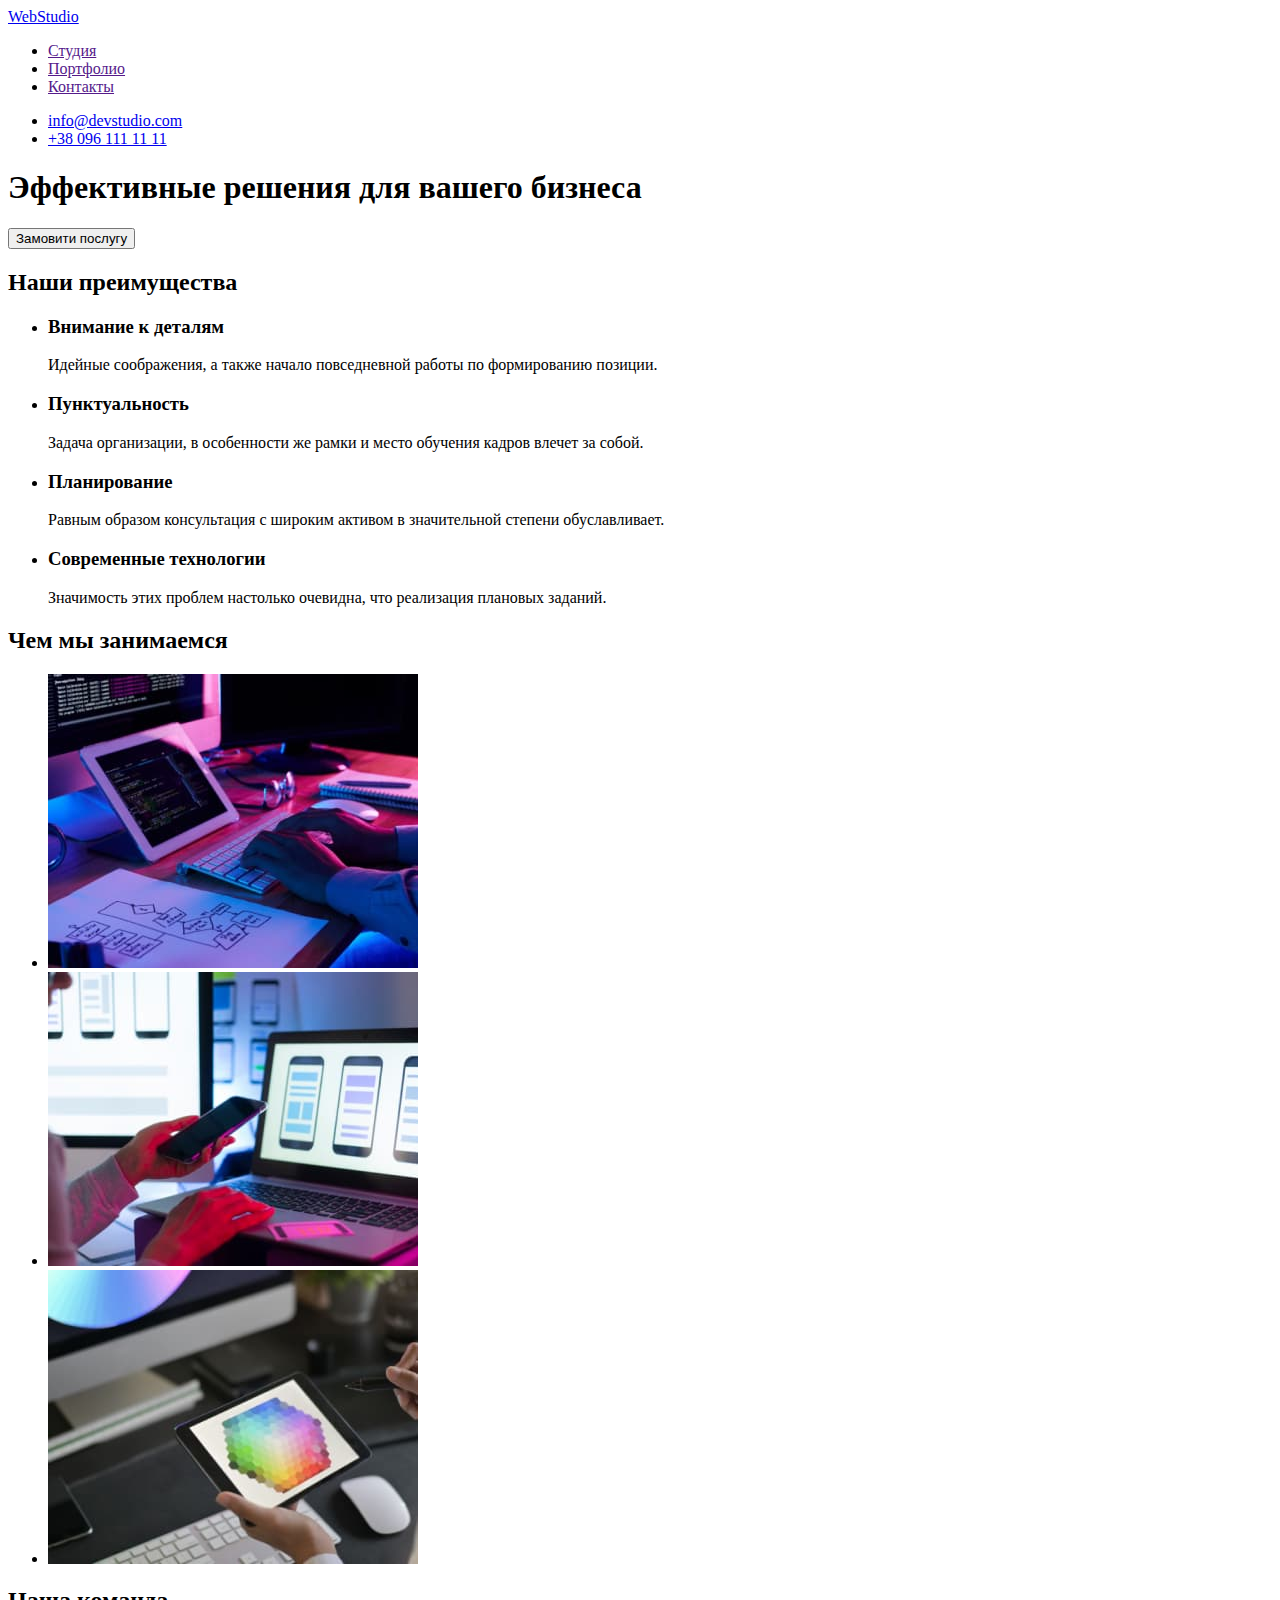
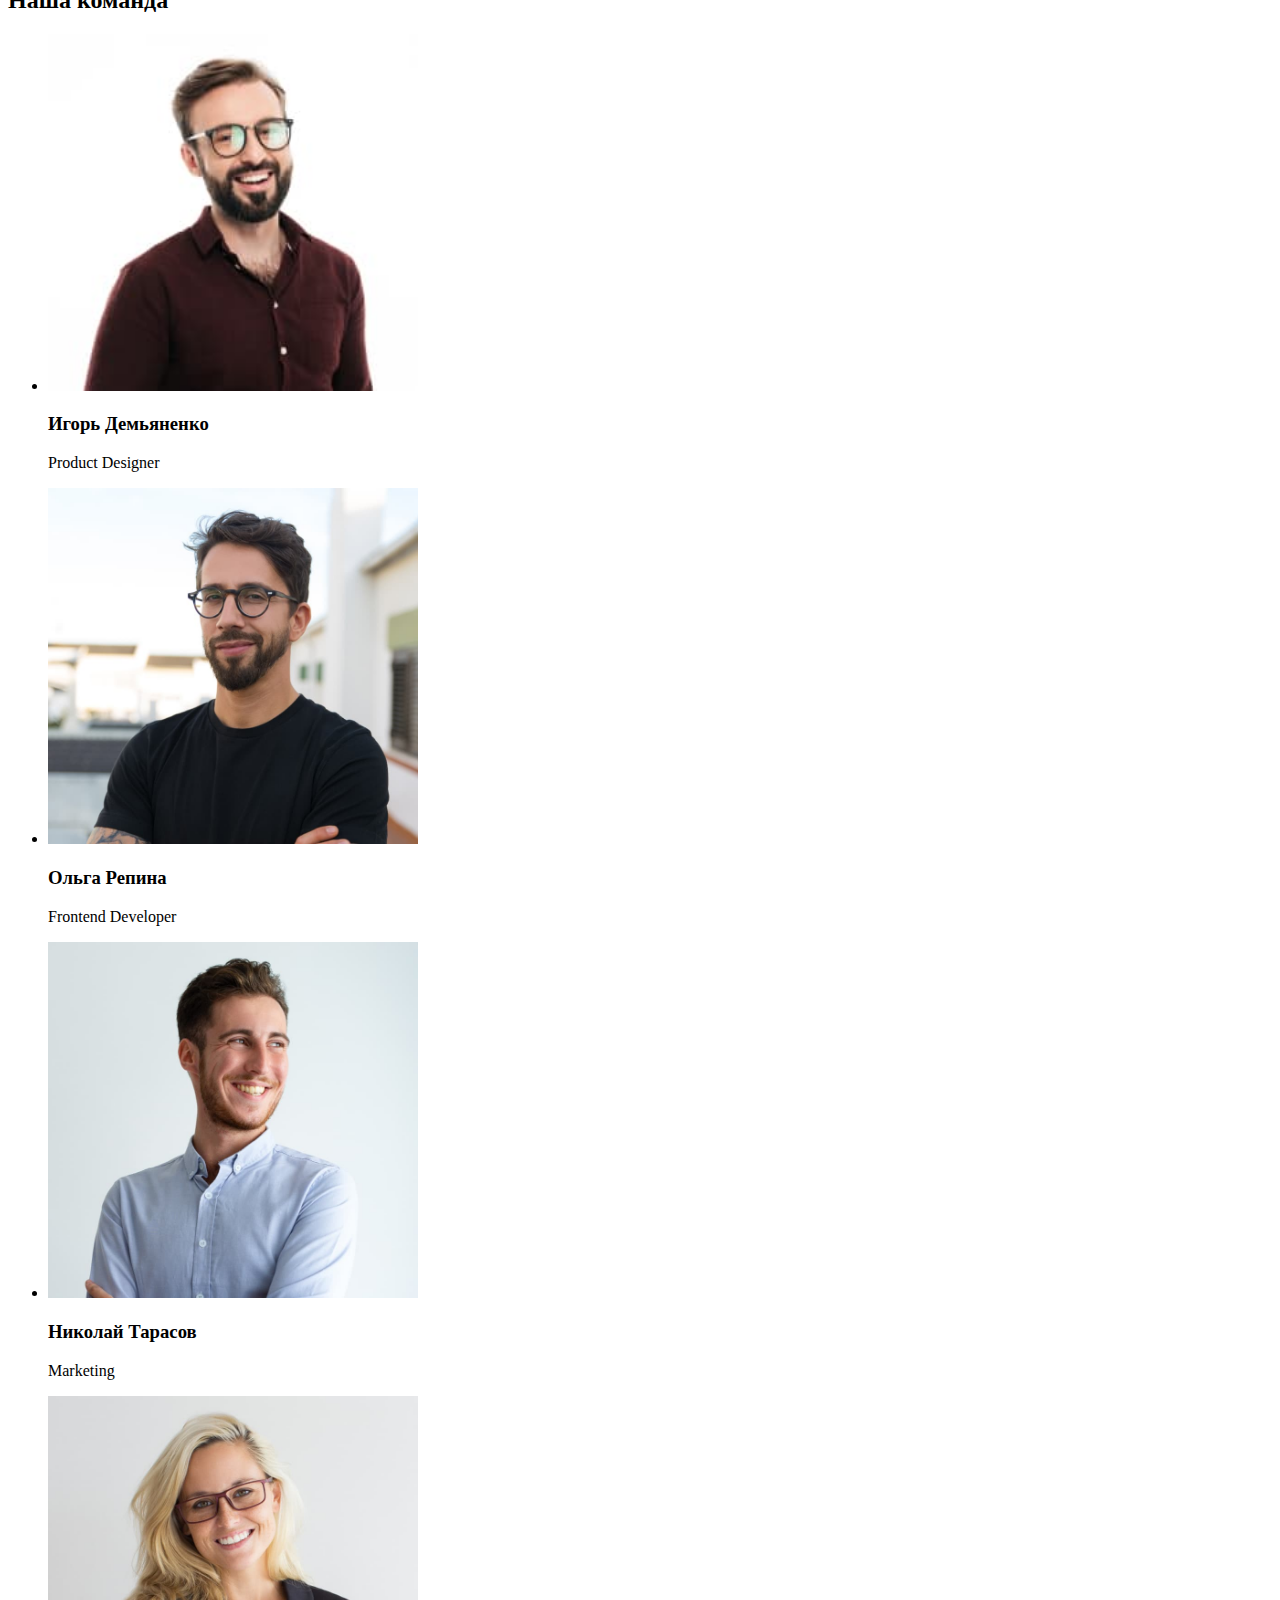
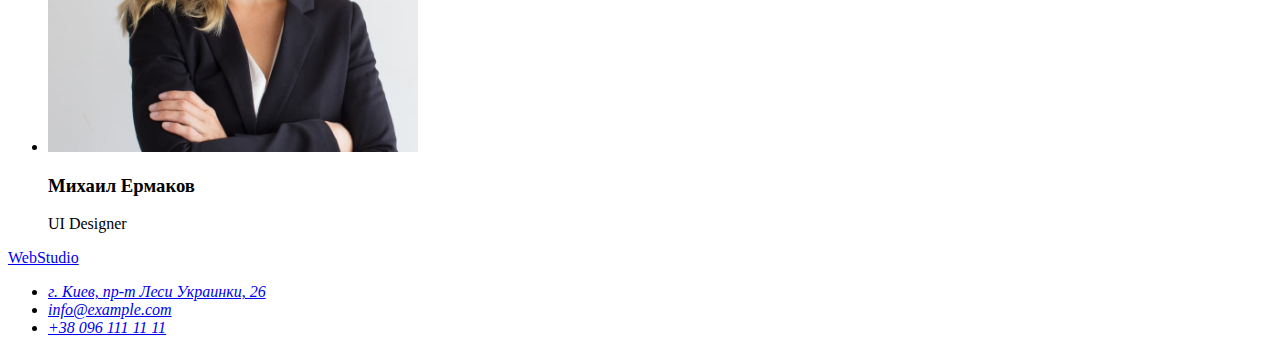
==== index.html @ 783f5dcb "Копіюю попередні файли" ====
<!DOCTYPE html>
<html lang="en">
  <head>
    <meta charset="UTF-8" />
    <meta http-equiv="X-UA-Compatible" content="IE=edge" />
    <meta name="viewport" content="width=device-width, initial-scale=1.0" />
    <title>Студія</title>
  </head>
  <body>
    <header>
      <nav>
        <a href="./index.html">WebStudio</a>
        <ul>
          <li><a href="">Студия</a></li>
          <li><a href="">Портфолио</a></li>
          <li><a href="">Контакты</a></li>
        </ul>
      </nav>
      <ul>
        <li>
          <a href="emailto:info@devstudio.com">info@devstudio.com </a>
        </li>
        <li>
          <a href="tel:+380961111111"> +38 096 111 11 11</a>
        </li>
      </ul>
    </header>
    <main>
      <section>
        <h1>Эффективные решения для вашего бизнеса</h1>
        <button type="button">Замовити послугу</button>
      </section>
      <section>
        <h2>Наши преимущества</h2>
        <ul>
          <li>
            <h3>Внимание к деталям</h3>
            <p>
              Идейные соображения, а также начало повседневной работы по
              формированию позиции.
            </p>
          </li>
          <li>
            <h3>Пунктуальность</h3>
            <p>
              Задача организации, в особенности же рамки и место обучения кадров
              влечет за собой.
            </p>
          </li>
          <li>
            <h3>Планирование</h3>
            <p>
              Равным образом консультация с широким активом в значительной
              степени обуславливает.
            </p>
          </li>
          <li>
            <h3>Современные технологии</h3>
            <p>
              Значимость этих проблем настолько очевидна, что реализация
              плановых заданий.
            </p>
          </li>
        </ul>
      </section>
      <section>
        <h2>Чем мы занимаемся</h2>
        <ul>
          <li>
            <img
              src="./images/what-we-do/img-1-programming-hands.jpg"
              alt="руки на клавіатурі"
              width="370"
            />
          </li>
          <li>
            <img
              src="./images/what-we-do/img-2-design-programs-on-the-phone.jpg"
              alt="дизайн програми на телефон"
              width="370"
            />
          </li>
          <li>
            <img
              src="./images/what-we-do/img-3tablet-with-color-palette.jpg"
              alt="планшет із палітрою"
              width="370"
            />
          </li>
        </ul>
      </section>
      <section>
        <h2>Наша команда</h2>
        <ul>
          <li>
            <img
              src="./images/team/img1-product-designer.jpg"
              alt="Чоловік із бородою та в окулярах у сорочці"
              width="370"
            />
            <h3>Игорь Демьяненко</h3>
            <p>Product Designer</p>
          </li>
          <li>
            <img
              src="./images/team/img2-frontend-developer.jpg"
              alt="Блондинка в окулярах"
              width="370"
            />
            <h3>Ольга Репина</h3>
            <p>Frontend Developer</p>
          </li>
          <li>
            <img
              src="./images/team/img3-marketing.jpg"
              alt="Чоловік у голубій сорочці"
              width="370"
            />
            <h3>Николай Тарасов</h3>
            <p>Marketing</p>
          </li>
          <li>
            <img
              src="./images/team/img4-ui-designer.jpg"
              alt="Чоловік із бородою та в окулярах у футболці"
              width="370"
            />
            <h3>Михаил Ермаков</h3>
            <p>UI Designer</p>
          </li>
        </ul>
      </section>
    </main>
    <footer>
      <a href="./index.html">WebStudio</a>
      <address>
        <ul>
          <li>
            <a
              href="https://bit.ly/3pXMvUd"
              target="_blank"
              rel="noopener noreferrer"
              >г. Киев, пр-т Леси Украинки, 26</a
            >
          </li>
          <li>
            <a class="link" href="mailto:info@devstudio.com"
              >info@example.com</a
            >
          </li>
          <li><a href="tel:+380961111111">+38 096 111 11 11</a></li>
        </ul>
      </address>
    </footer>
  </body>
</html>
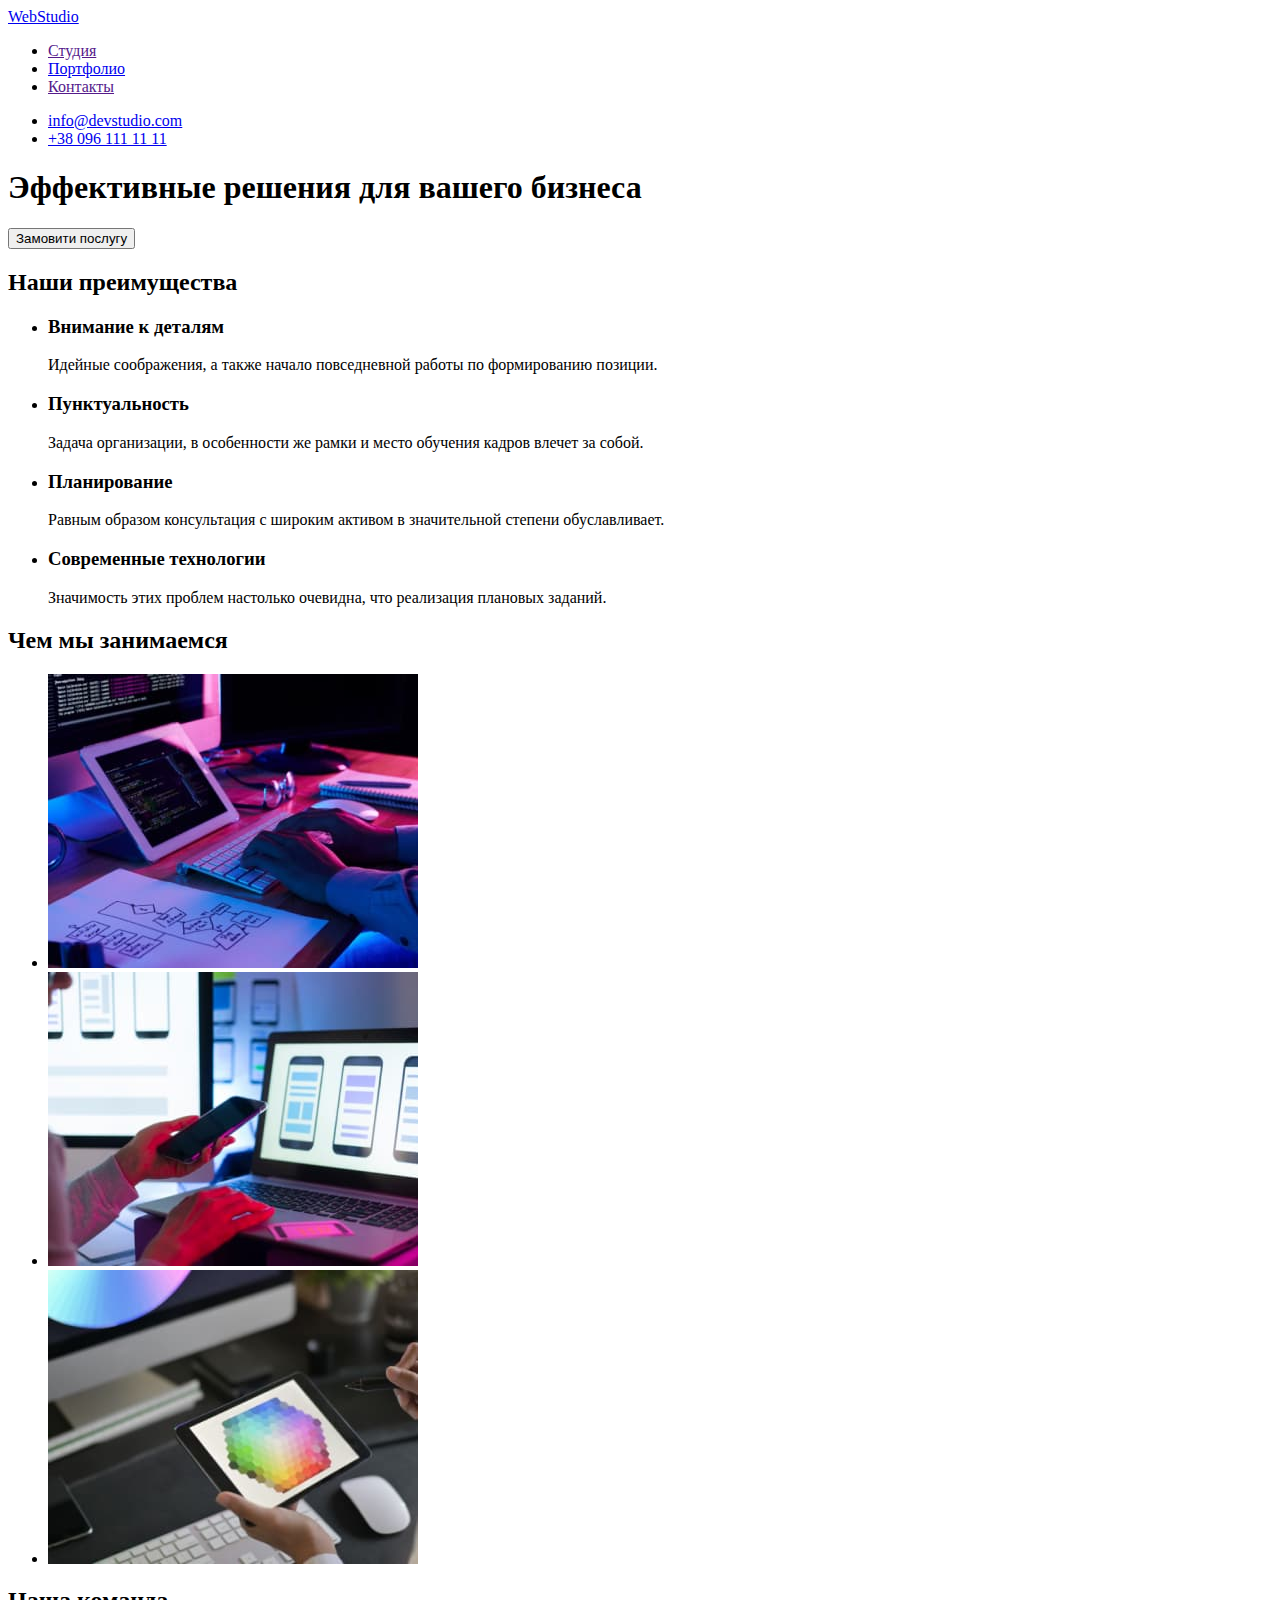
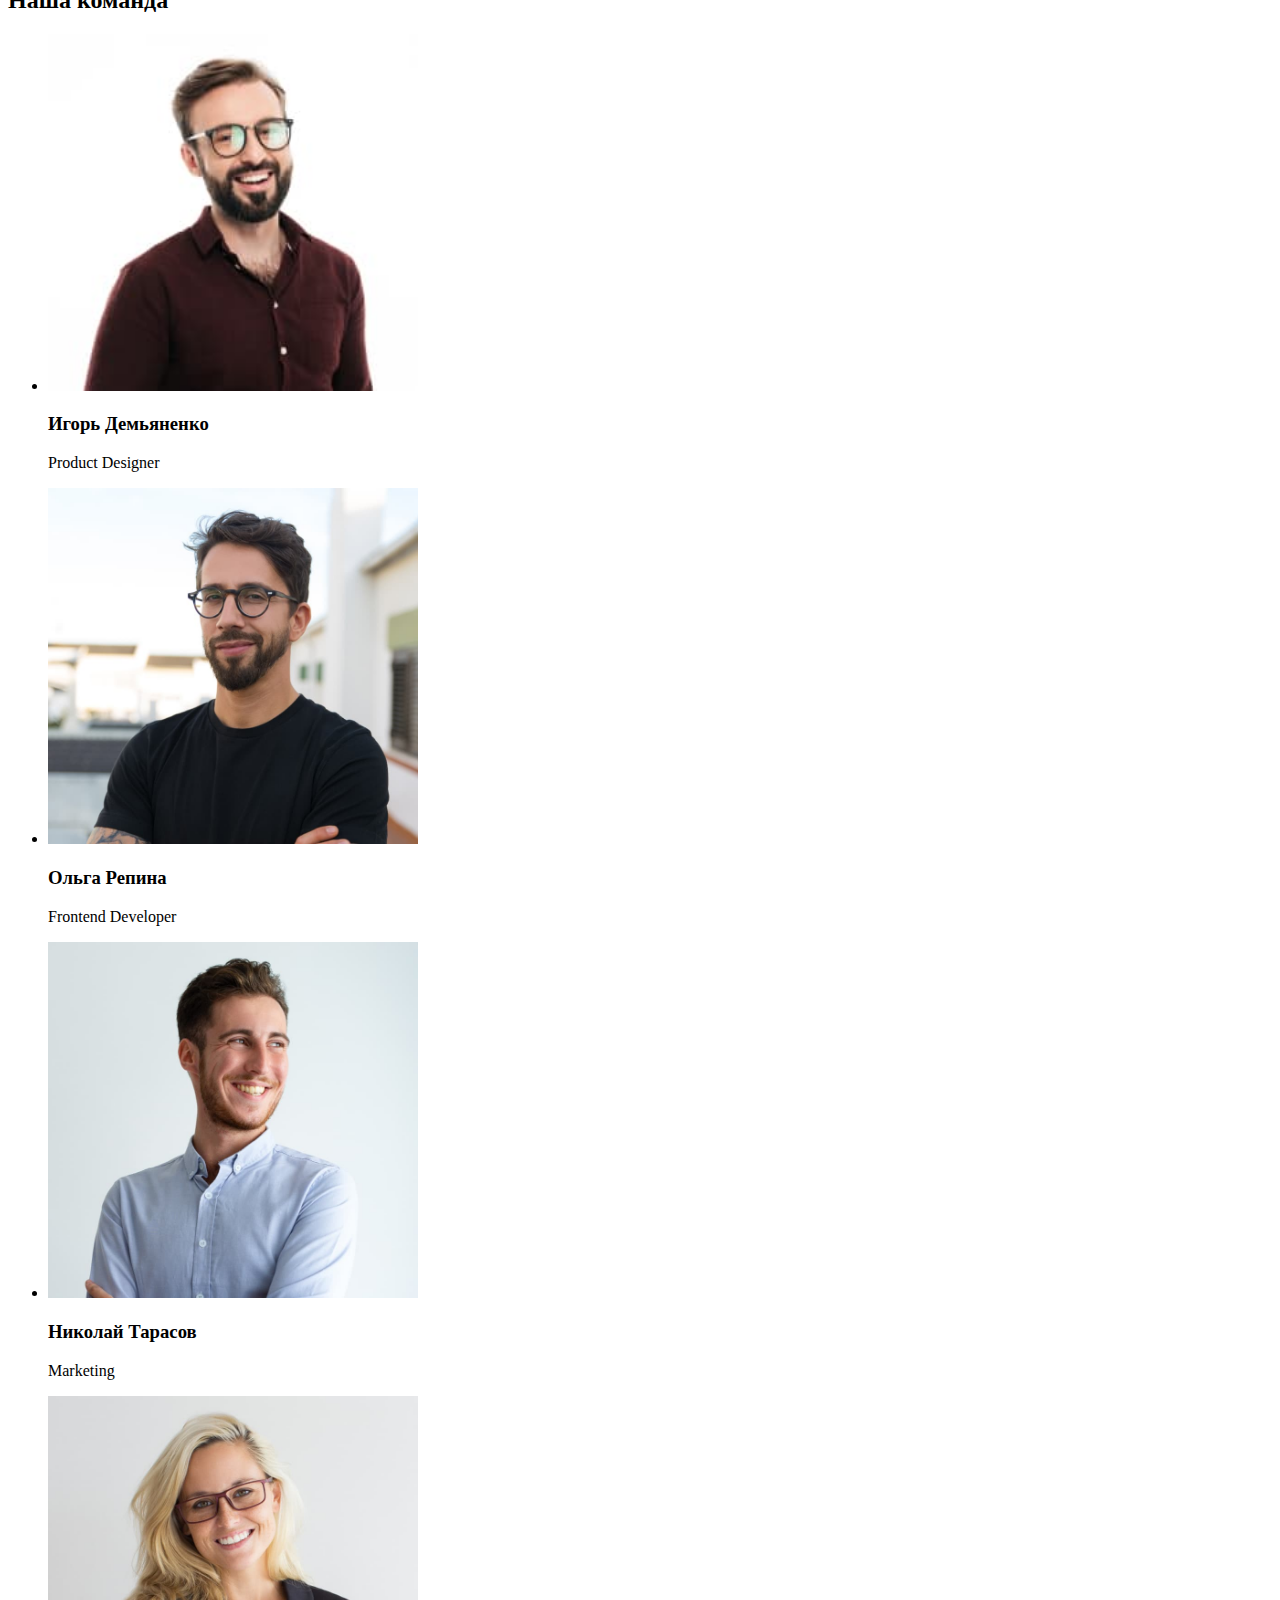
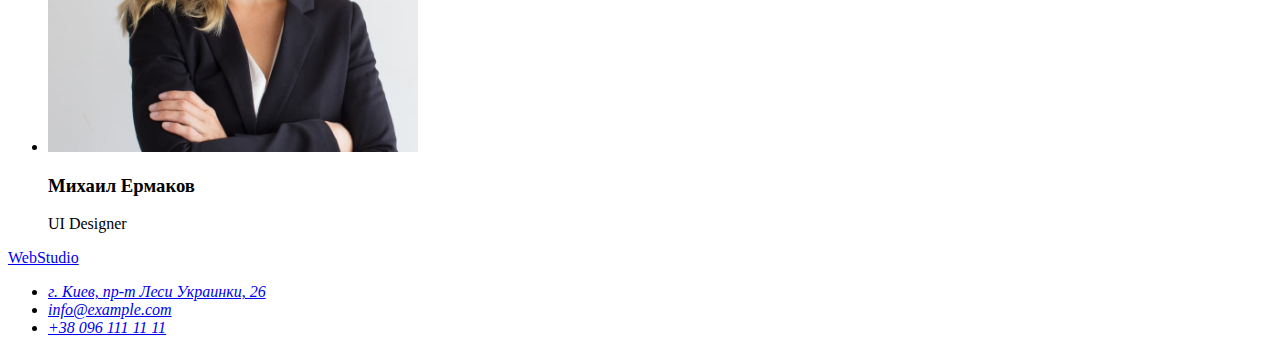
==== commit 7ae2802b: "Update index.html" ====
--- a/index.html
+++ b/index.html
@@ -12,7 +12,7 @@
         <a href="./index.html">WebStudio</a>
         <ul>
           <li><a href="">Студия</a></li>
-          <li><a href="">Портфолио</a></li>
+          <li><a href="./portfolio.html">Портфолио</a></li>
           <li><a href="">Контакты</a></li>
         </ul>
       </nav>
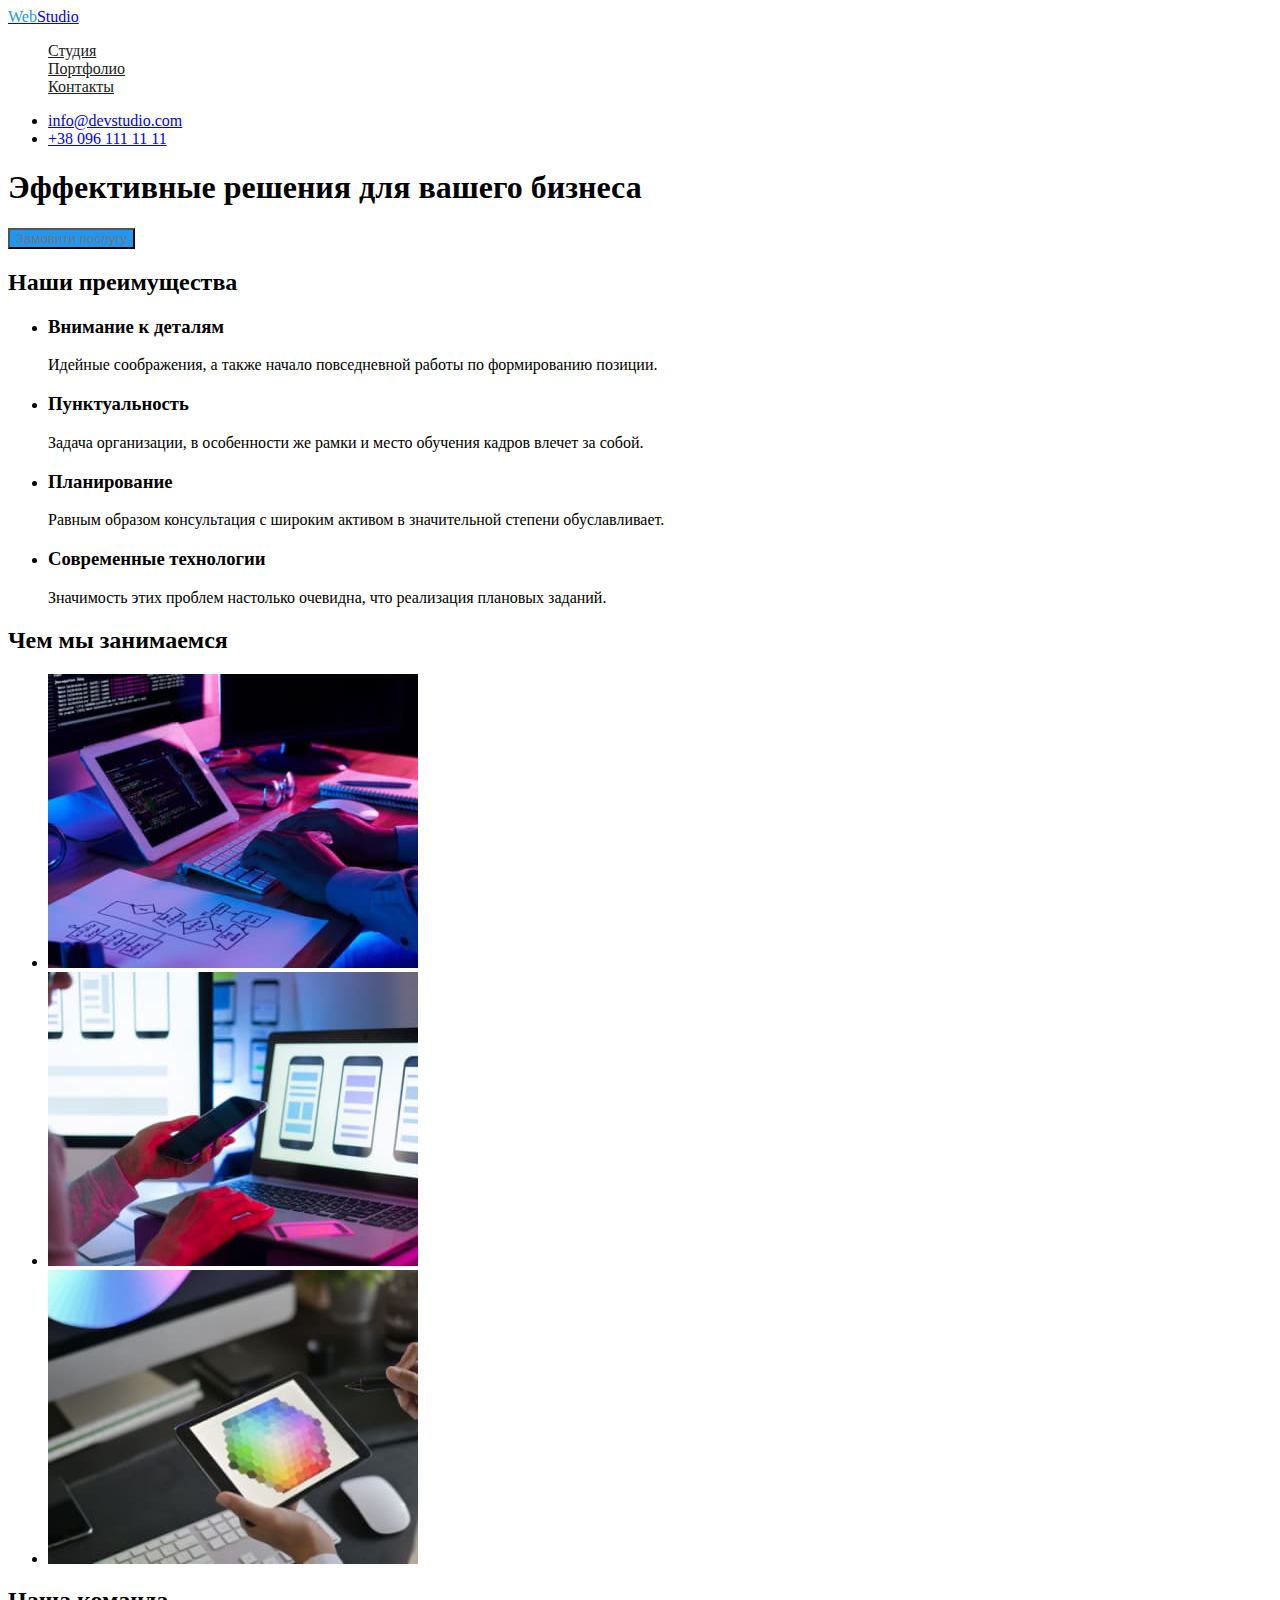
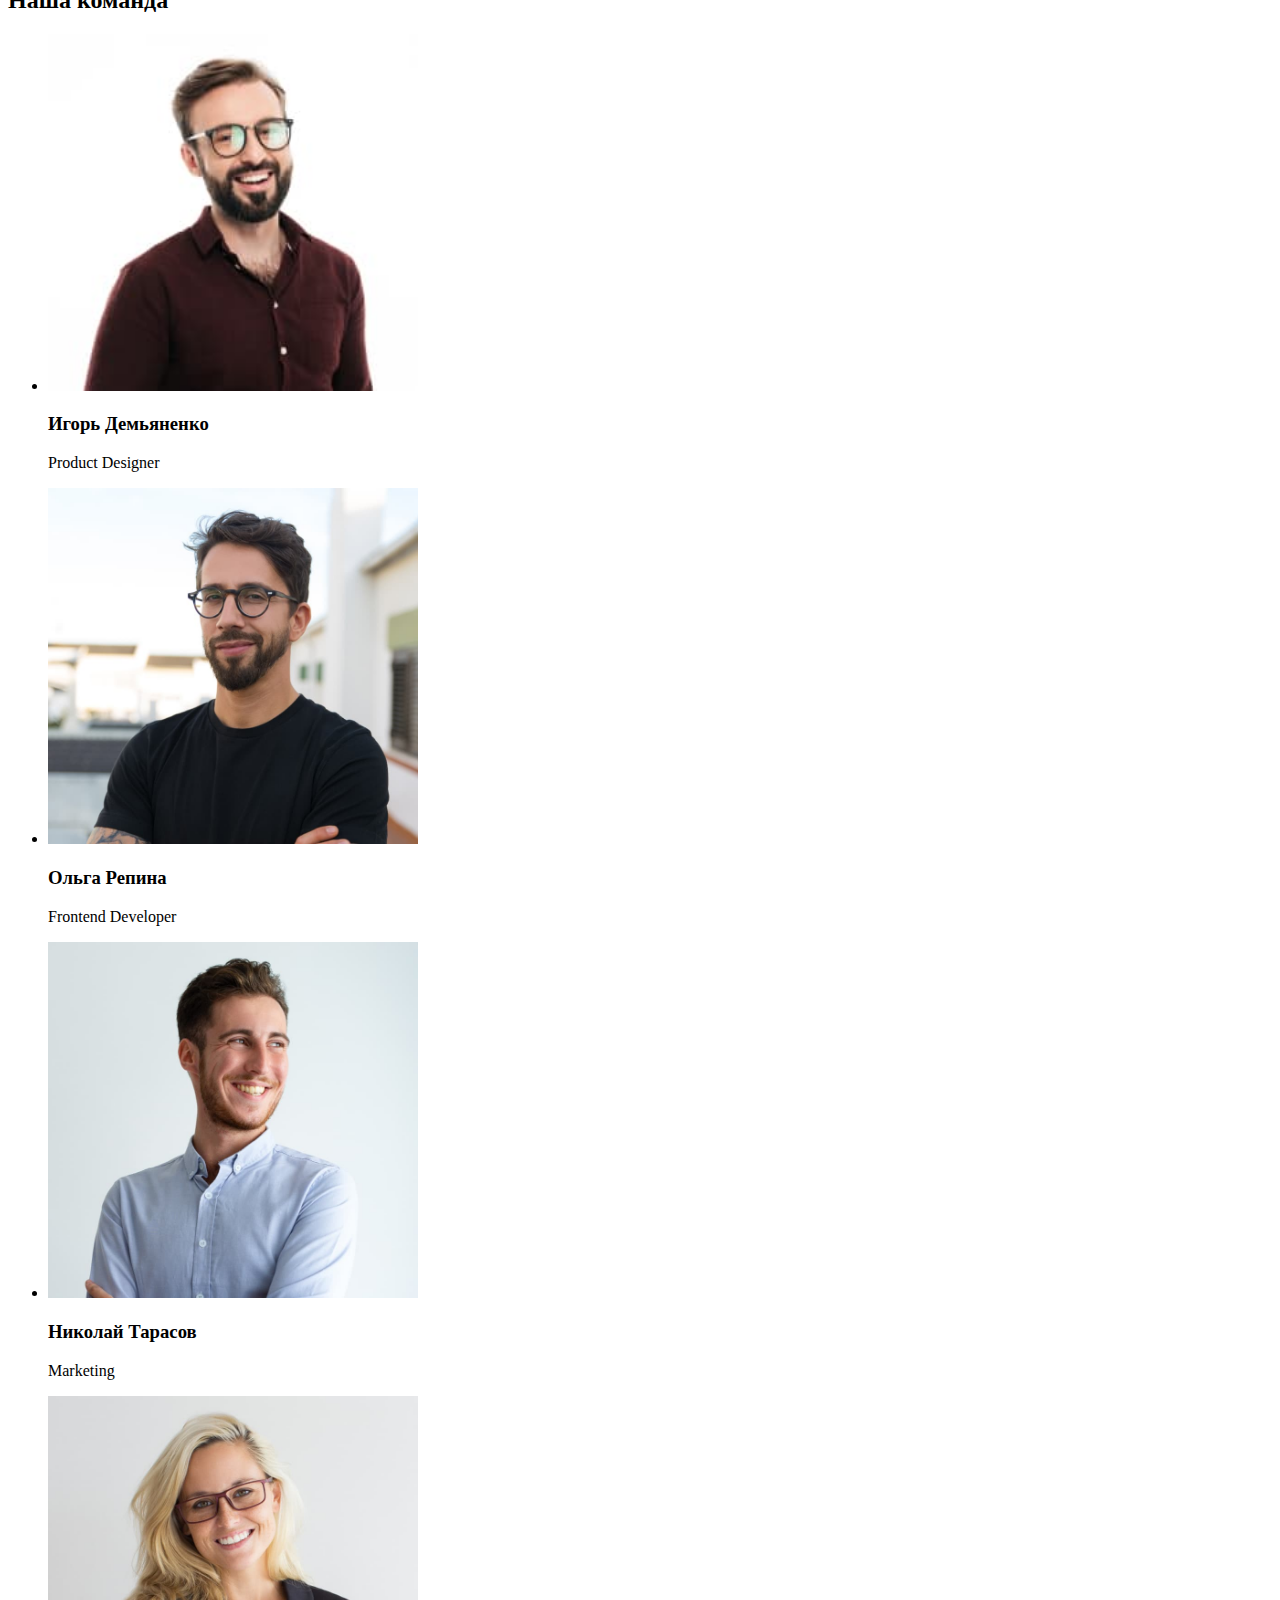
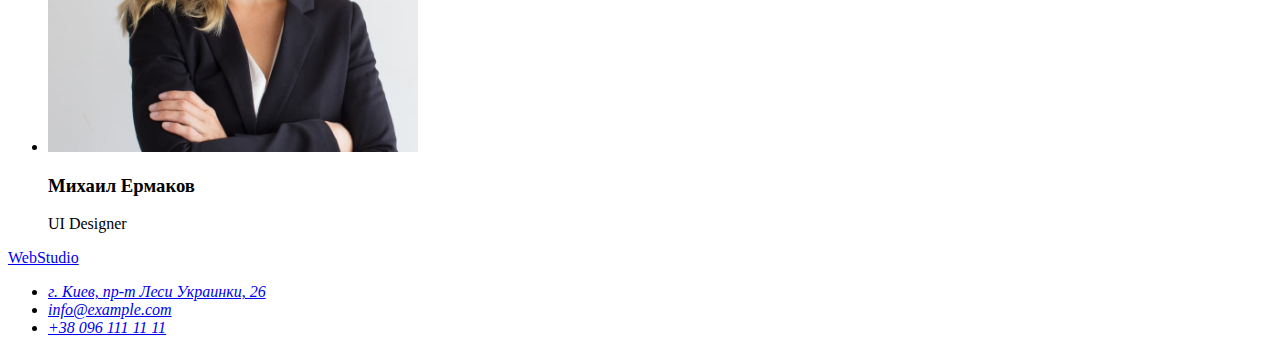
==== commit 60c0011f: "Додав портфоліо та почав стилі" ====
--- a/index.html
+++ b/index.html
@@ -5,18 +5,27 @@
     <meta http-equiv="X-UA-Compatible" content="IE=edge" />
     <meta name="viewport" content="width=device-width, initial-scale=1.0" />
     <title>Студія</title>
+    <link rel="preconnect" href="https://fonts.googleapis.com" />
+    <link rel="preconnect" href="https://fonts.gstatic.com" crossorigin />
+    <link
+      href="https://fonts.googleapis.com/css2?family=Raleway:wght@700&family=Roboto:wght@400;500;700;900&display=swap"
+      rel="stylesheet"
+    />
+    <link rel="stylesheet" href="./css/styles.css" />
   </head>
   <body>
-    <header>
+    <header class="page-header">
       <nav>
-        <a href="./index.html">WebStudio</a>
-        <ul>
-          <li><a href="">Студия</a></li>
-          <li><a href="./portfolio.html">Портфолио</a></li>
-          <li><a href="">Контакты</a></li>
+        <a class="logo" href="./index.html"
+          ><span class="logo-accent">Web</span>Studio</a
+        >
+        <ul class="site-nav list">
+          <li><a href="" class="link">Студия</a></li>
+          <li><a href="./portfolio.html" class="link">Портфолио</a></li>
+          <li><a href="" class="link">Контакты</a></li>
         </ul>
       </nav>
-      <ul>
+      <ul class="contacts">
         <li>
           <a href="emailto:info@devstudio.com">info@devstudio.com </a>
         </li>
--- a/css/styles.css
+++ b/css/styles.css
@@ -0,0 +1,56 @@
+:root {
+    --primary-tex-color: rgba(117, 117, 117, 1);
+    --title-text-color: #2196F3;
+}
+z
+/* Тіло документа */
+body {
+    background-color: rgba(255, 255, 255, 1);
+    color: rgba(117, 117, 117, 1)
+};
+
+/* Логотип */
+.logo {
+    font-family: 'Raleway',sans-serif;
+    font-weight: 700;
+    font-size: 26px;
+    line-height: 1.19;
+    color: #212121;
+    text-decoration: none;
+   }
+
+.logo-accent {
+    color: #2196F3;
+}
+
+/* Навігація */
+
+.list {
+    list-style: none;
+}
+
+/* Site nav */
+.site-nav .link {
+    color: #212121;
+}
+
+.site-nav .link:hover,
+.site-nav .link:focus {
+    color: #2196F3;
+}
+
+.section-title {
+    color: aqua;
+}
+
+/* Button */
+button {
+    color: var(--primary-tex-color);
+    background-color: var(--title-text-color);
+}
+
+/* Колір заголовку #FFFFFF
+   Колір героя #2F303A
+   Колір секції #E5E5E5 
+   Передостанньої -  background: #F5F4FA;
+*/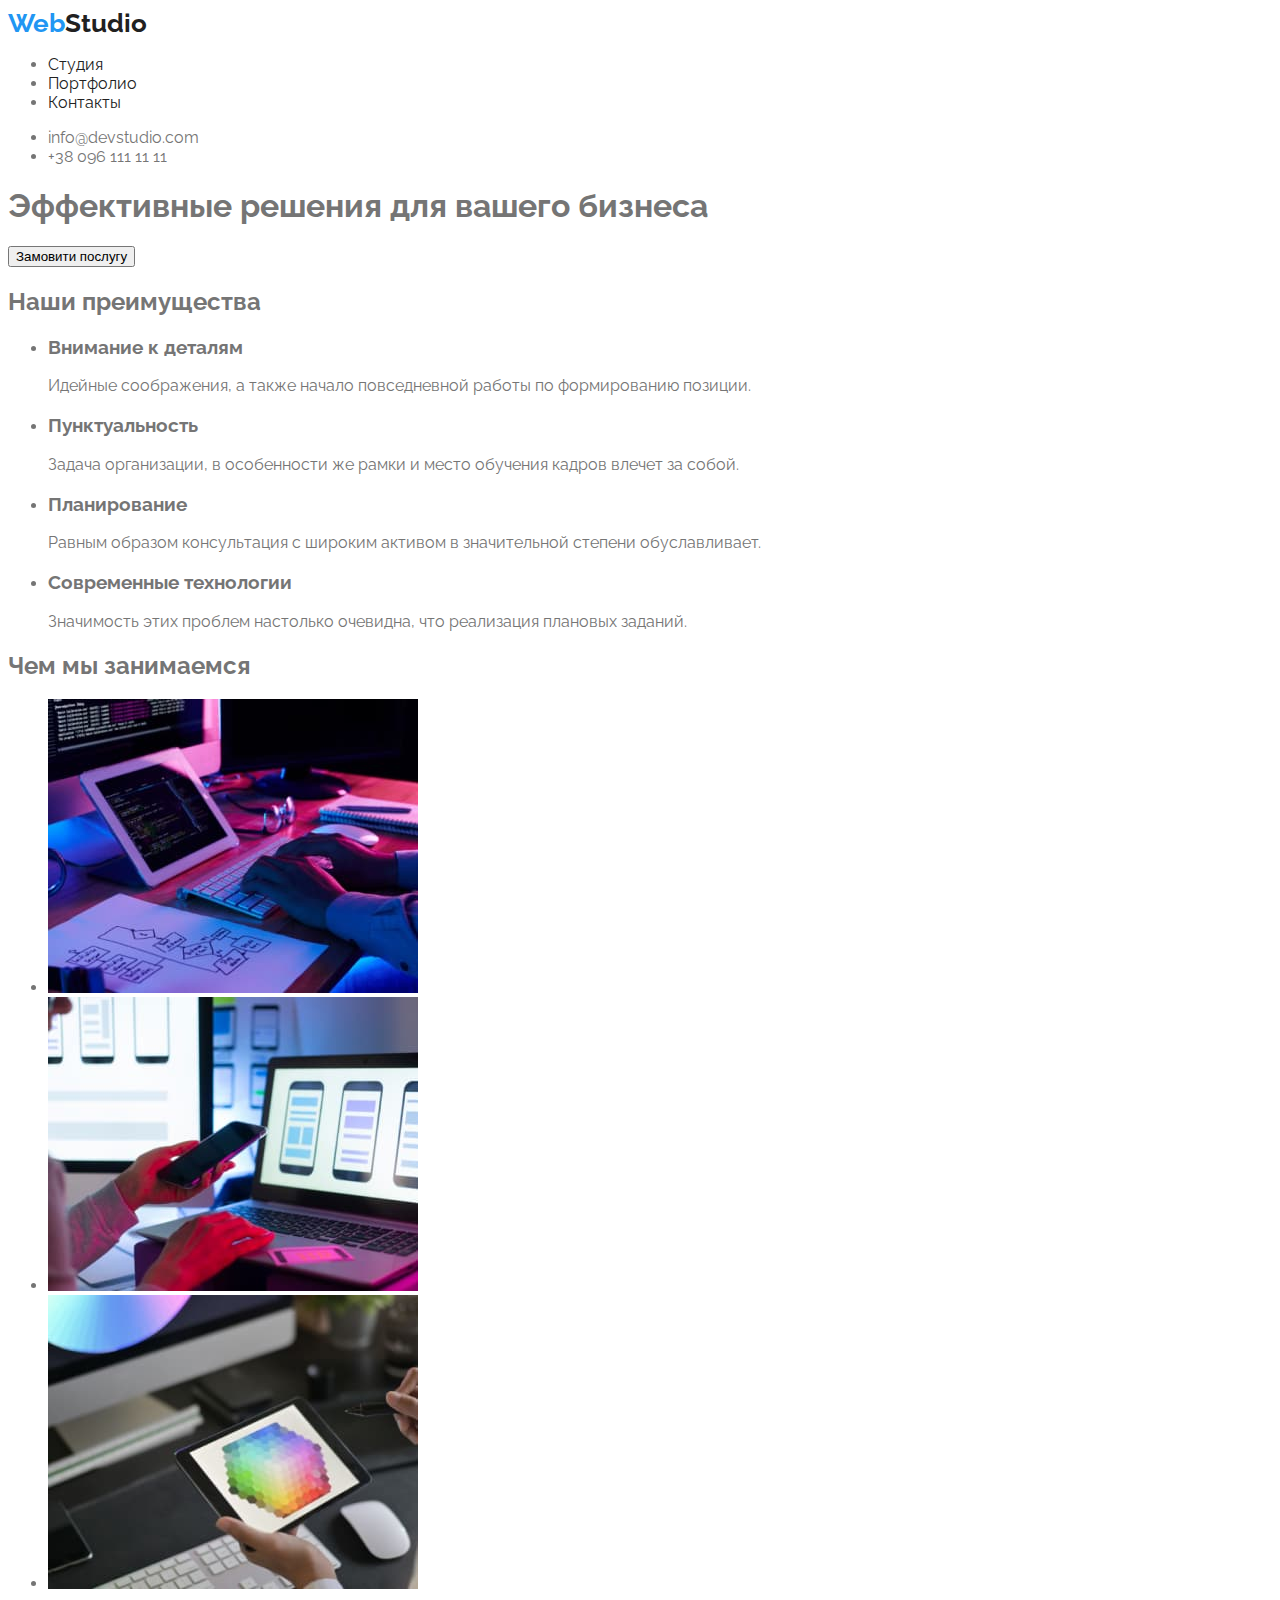
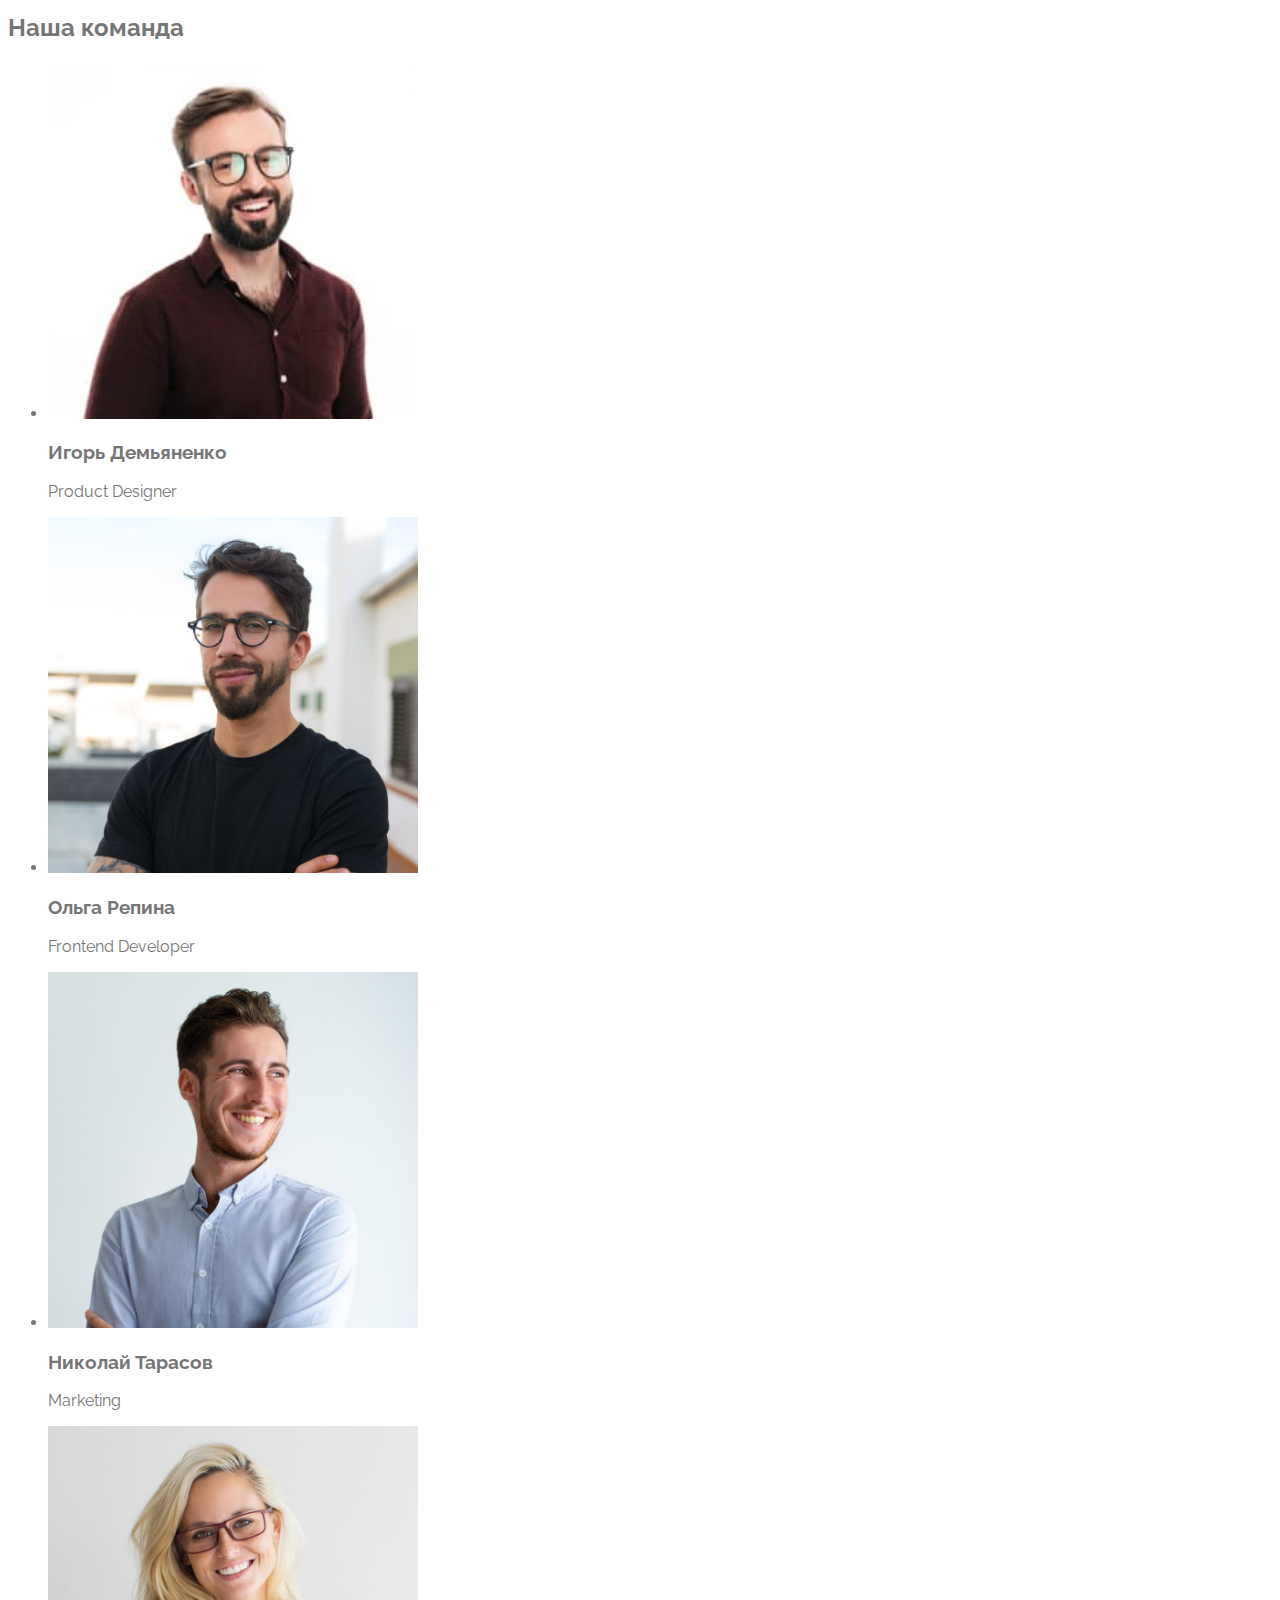
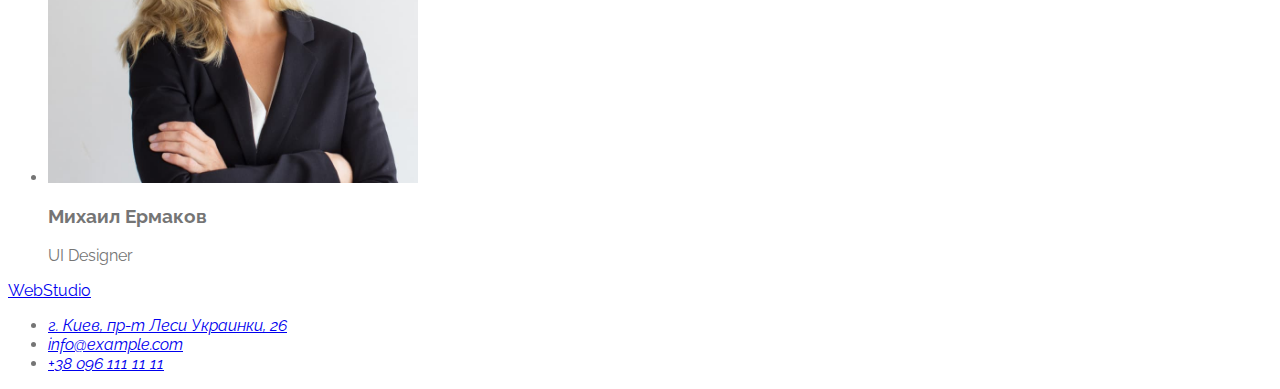
==== commit 1d380a9a: "Редагував CSS" ====
--- a/index.html
+++ b/index.html
@@ -19,7 +19,7 @@
         <a class="logo" href="./index.html"
           ><span class="logo-accent">Web</span>Studio</a
         >
-        <ul class="site-nav list">
+        <ul class="site-nav">
           <li><a href="" class="link">Студия</a></li>
           <li><a href="./portfolio.html" class="link">Портфолио</a></li>
           <li><a href="" class="link">Контакты</a></li>
@@ -27,10 +27,10 @@
       </nav>
       <ul class="contacts">
         <li>
-          <a href="emailto:info@devstudio.com">info@devstudio.com </a>
+          <a href="emailto:info@devstudio.com" class="link">info@devstudio.com </a>
         </li>
         <li>
-          <a href="tel:+380961111111"> +38 096 111 11 11</a>
+          <a href="tel:+380961111111" class="link"> +38 096 111 11 11</a>
         </li>
       </ul>
     </header>
@@ -40,7 +40,8 @@
         <button type="button">Замовити послугу</button>
       </section>
       <section>
-        <h2>Наши преимущества</h2>
+        <h2 .visually-hidden
+        >Наши преимущества</h2>
         <ul>
           <li>
             <h3>Внимание к деталям</h3>
--- a/css/styles.css
+++ b/css/styles.css
@@ -1,56 +1,43 @@
+/* Змінні */
 :root {
+    --primary-background-color: rgba(255, 255, 255, 1);
     --primary-tex-color: rgba(117, 117, 117, 1);
-    --title-text-color: #2196F3;
+    --title-text-color: rgba(33, 33, 33, 1);;
 }
-z
-/* Тіло документа */
+
 body {
-    background-color: rgba(255, 255, 255, 1);
-    color: rgba(117, 117, 117, 1)
-};
-
+    background-color: var(--primary-background-color) ;
+    color: var(--primary-tex-color);
+    font-family: 'Raleway', sans-serif;
+}
 /* Логотип */
 .logo {
-    font-family: 'Raleway',sans-serif;
+    font-family: 'Raleway', sans-serif;
     font-weight: 700;
     font-size: 26px;
     line-height: 1.19;
     color: #212121;
     text-decoration: none;
-   }
-
+}
 .logo-accent {
     color: #2196F3;
 }
 
 /* Навігація */
-
-.list {
-    list-style: none;
-}
-
-/* Site nav */
 .site-nav .link {
-    color: #212121;
+    text-decoration: none;
+    color: rgba(33, 33, 33, 1);
 }
 
 .site-nav .link:hover,
-.site-nav .link:focus {
+.site-nav .link:focus,
+.contacts .link:hover,
+.contacts .link:focus
+ {
     color: #2196F3;
 }
 
-.section-title {
-    color: aqua;
+.contacts .link {
+    text-decoration: none;
+    color: rgba(117, 117, 117, 1);
 }
-
-/* Button */
-button {
-    color: var(--primary-tex-color);
-    background-color: var(--title-text-color);
-}
-
-/* Колір заголовку #FFFFFF
-   Колір героя #2F303A
-   Колір секції #E5E5E5 
-   Передостанньої -  background: #F5F4FA;
-*/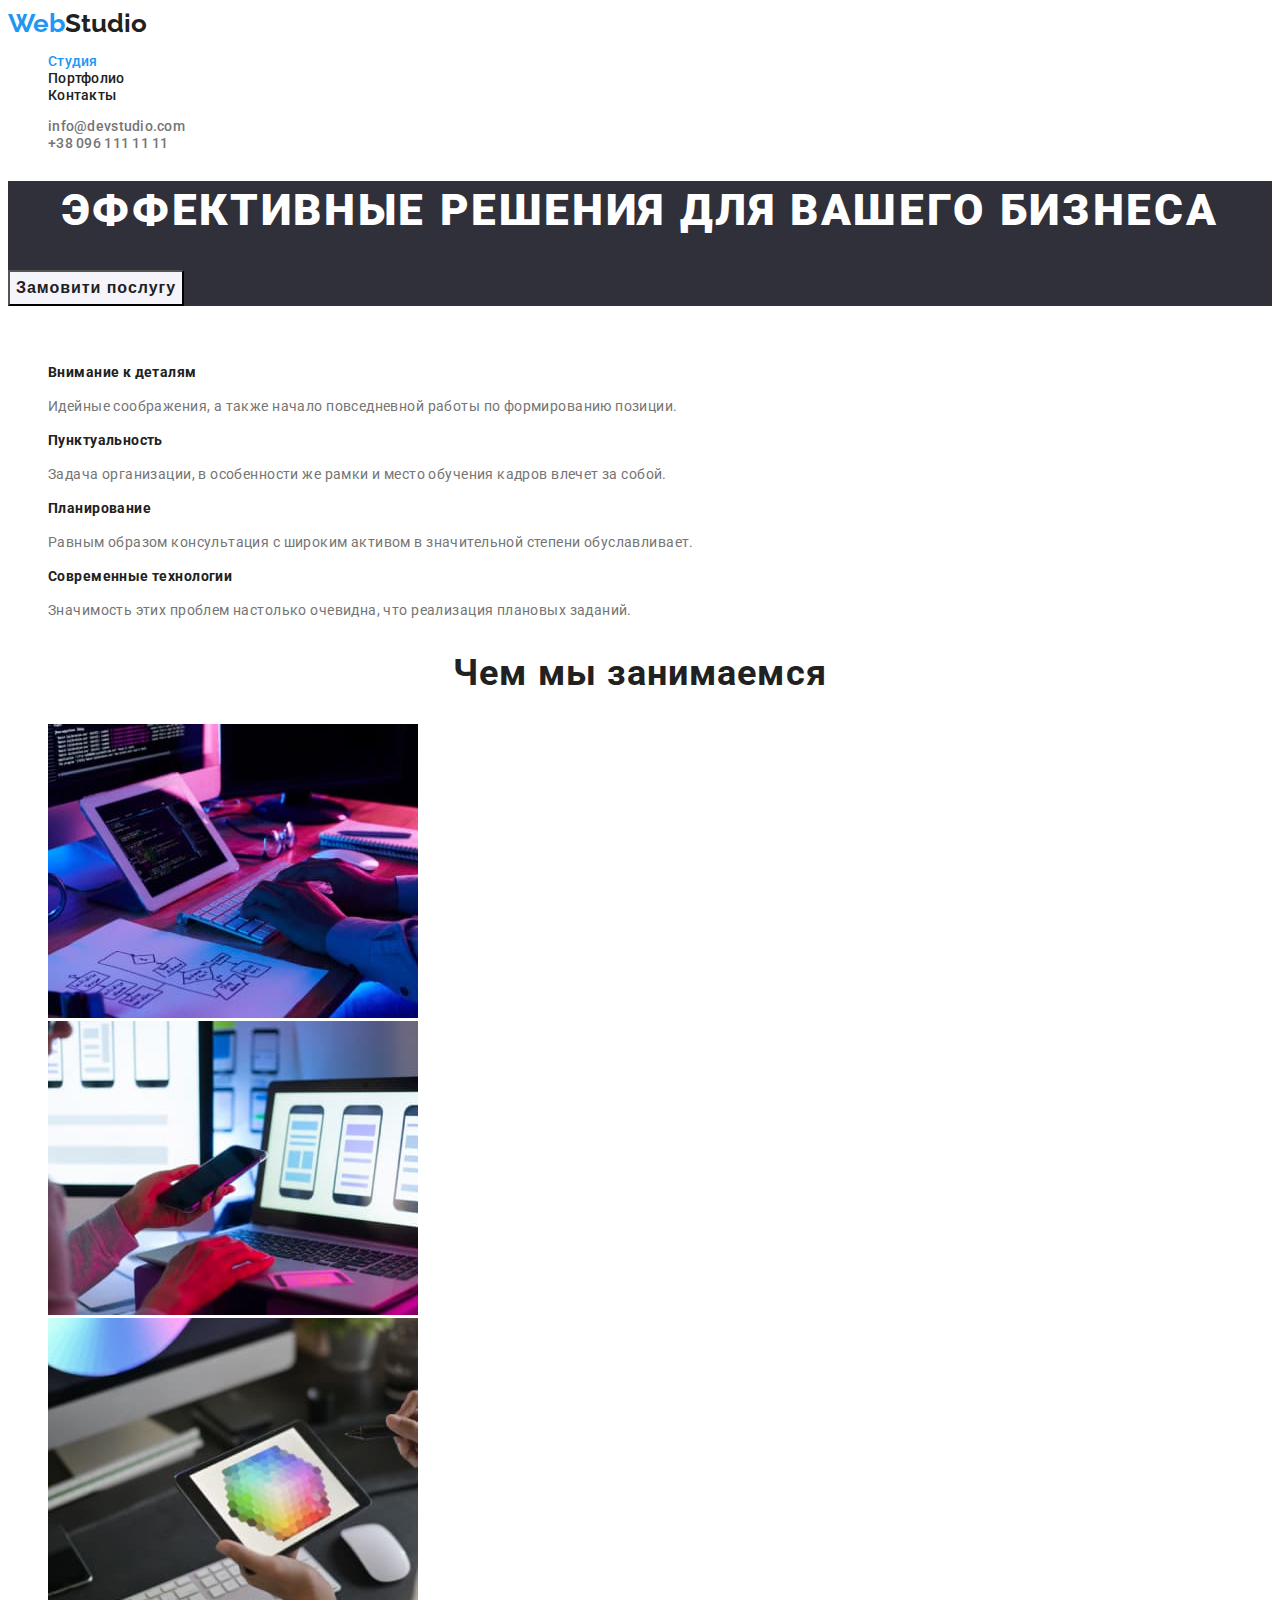
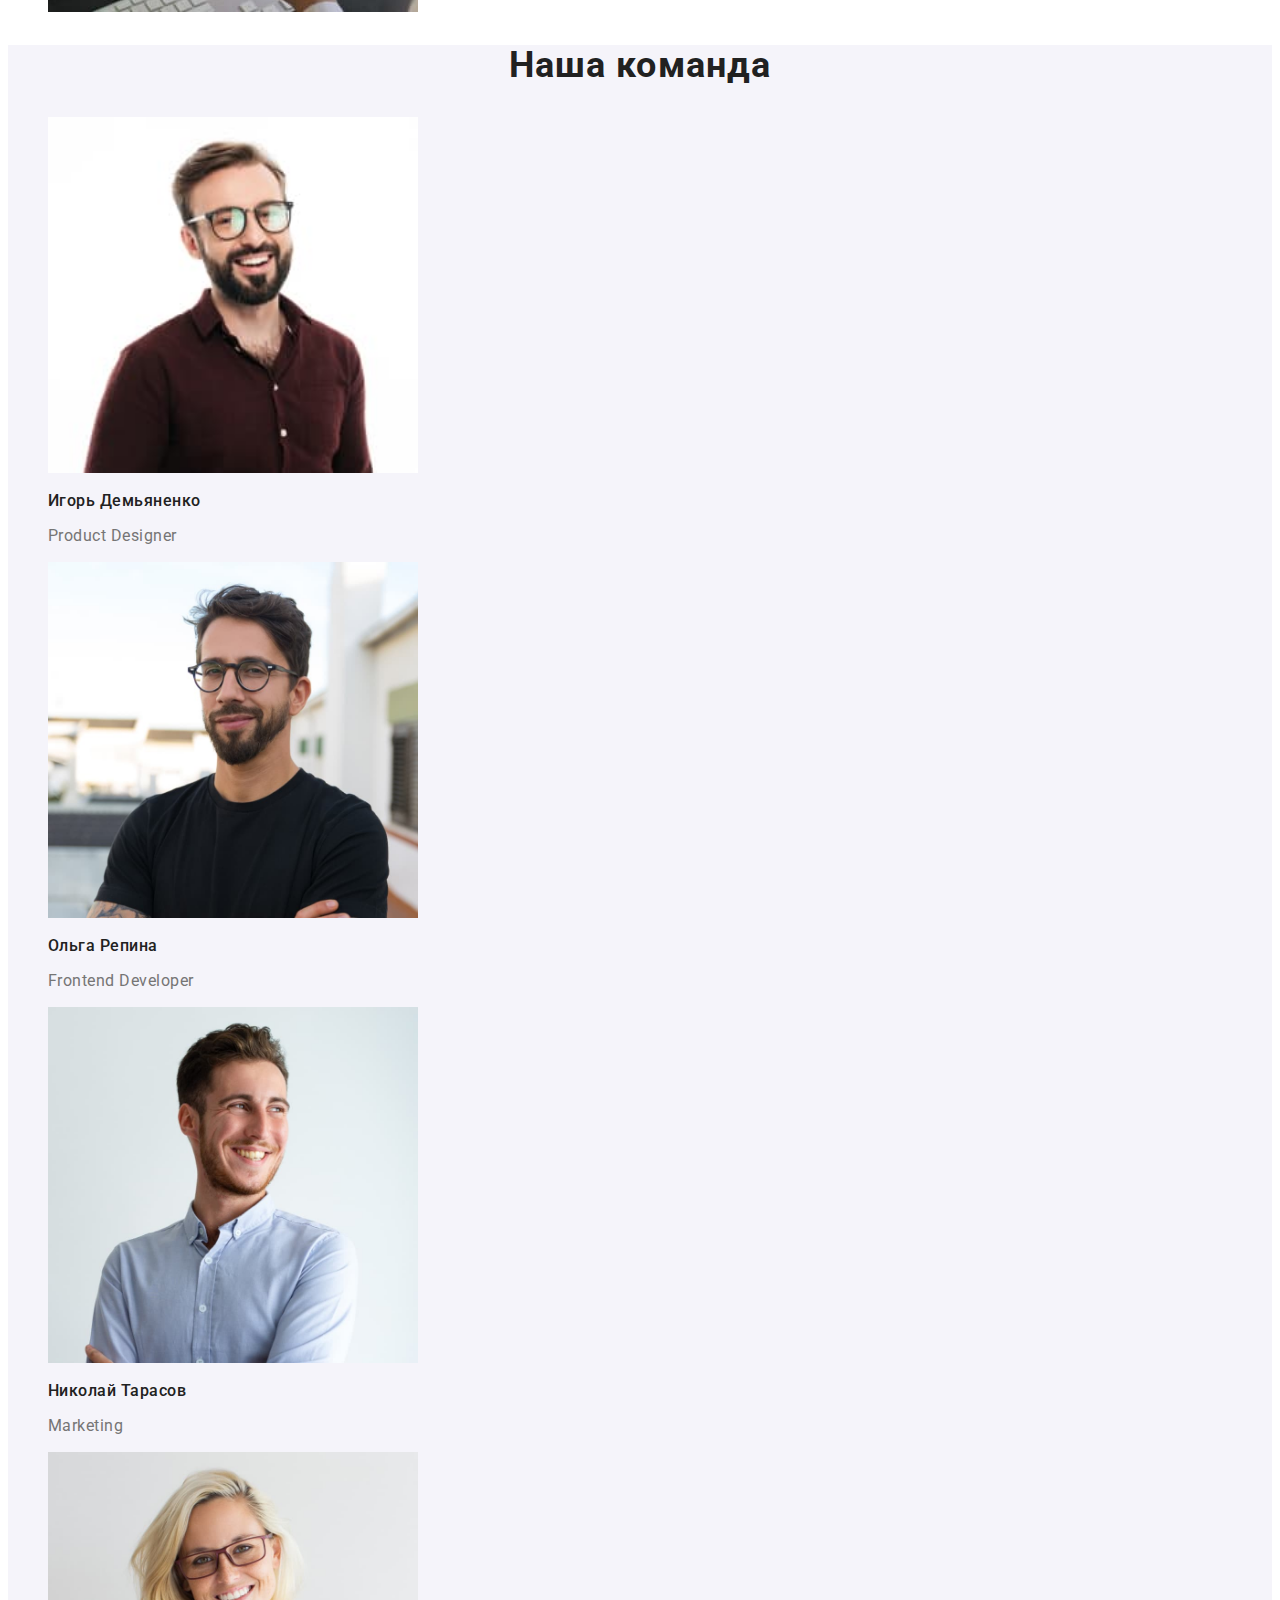
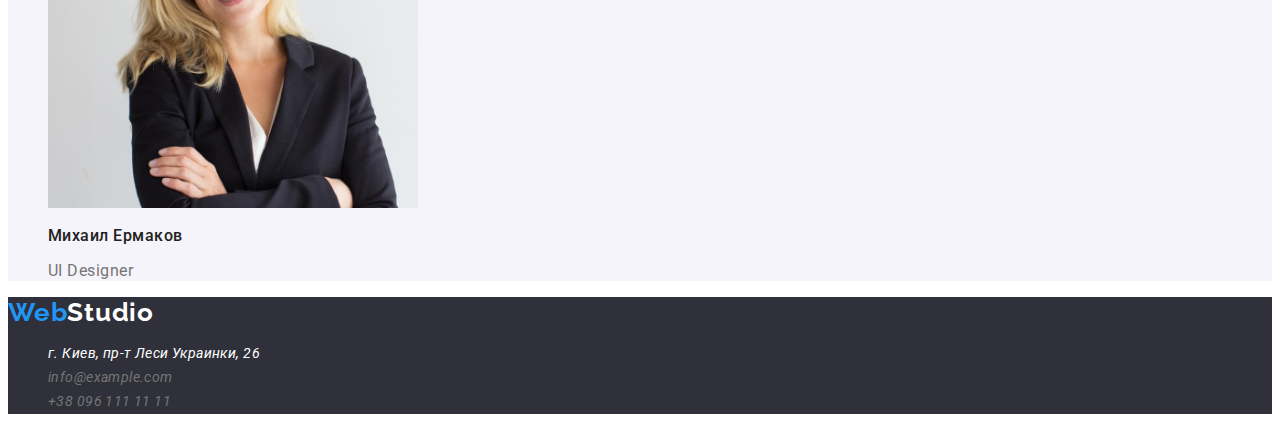
==== commit a20977e9: "Останні правки" ====
--- a/index.html
+++ b/index.html
@@ -16,18 +16,19 @@
   <body>
     <header class="page-header">
       <nav>
-        <a class="logo" href="./index.html"
-          ><span class="logo-accent">Web</span>Studio</a
-        >
-        <ul class="site-nav">
-          <li><a href="" class="link">Студия</a></li>
+        <a class="logo" href="./index.html">
+          <span class="logo-accent">Web</span>Studio</a>
+        <ul class="site-nav list-general">
+          <li><a href="" class="link current">Студия</a></li>
           <li><a href="./portfolio.html" class="link">Портфолио</a></li>
           <li><a href="" class="link">Контакты</a></li>
         </ul>
       </nav>
-      <ul class="contacts">
+      <ul class="header-contacts list-general">
         <li>
-          <a href="emailto:info@devstudio.com" class="link">info@devstudio.com </a>
+          <a href="emailto:info@devstudio.com" class="link"
+            >info@devstudio.com
+          </a>
         </li>
         <li>
           <a href="tel:+380961111111" class="link"> +38 096 111 11 11</a>
@@ -35,38 +36,37 @@
       </ul>
     </header>
     <main>
-      <section>
-        <h1>Эффективные решения для вашего бизнеса</h1>
-        <button type="button">Замовити послугу</button>
+      <section class="hero">
+        <h1 class="hero-title">Эффективные решения для вашего бизнеса</h1>
+        <button type="button" class="hero-button">Замовити послугу</button>
       </section>
       <section>
-        <h2 .visually-hidden
-        >Наши преимущества</h2>
-        <ul>
+        <h2 class="preference">Наши преимущества</h2>
+        <ul class="list-general">
           <li>
-            <h3>Внимание к деталям</h3>
-            <p>
+            <h3 class="title-preference">Внимание к деталям</h3>
+            <p class="text-preference">
               Идейные соображения, а также начало повседневной работы по
               формированию позиции.
             </p>
           </li>
           <li>
-            <h3>Пунктуальность</h3>
-            <p>
+            <h3 class="title-preference">Пунктуальность</h3>
+            <p class="text-preference">
               Задача организации, в особенности же рамки и место обучения кадров
               влечет за собой.
             </p>
           </li>
           <li>
-            <h3>Планирование</h3>
-            <p>
+            <h3 class="title-preference">Планирование</h3>
+            <p class="text-preference">
               Равным образом консультация с широким активом в значительной
               степени обуславливает.
             </p>
           </li>
           <li>
-            <h3>Современные технологии</h3>
-            <p>
+            <h3 class="title-preference">Современные технологии</h3>
+            <p class="text-preference">
               Значимость этих проблем настолько очевидна, что реализация
               плановых заданий.
             </p>
@@ -74,8 +74,8 @@
         </ul>
       </section>
       <section>
-        <h2>Чем мы занимаемся</h2>
-        <ul>
+        <h2 class="title-general">Чем мы занимаемся</h2>
+        <ul class="list-general">
           <li>
             <img
               src="./images/what-we-do/img-1-programming-hands.jpg"
@@ -99,17 +99,17 @@
           </li>
         </ul>
       </section>
-      <section>
-        <h2>Наша команда</h2>
-        <ul>
+      <section class="team">
+        <h2 class="title-general">Наша команда</h2>
+        <ul class="list-general">
           <li>
             <img
               src="./images/team/img1-product-designer.jpg"
               alt="Чоловік із бородою та в окулярах у сорочці"
               width="370"
             />
-            <h3>Игорь Демьяненко</h3>
-            <p>Product Designer</p>
+            <h3 class="worker-name">Игорь Демьяненко</h3>
+            <p class="worker-position">Product Designer</p>
           </li>
           <li>
             <img
@@ -117,8 +117,8 @@
               alt="Блондинка в окулярах"
               width="370"
             />
-            <h3>Ольга Репина</h3>
-            <p>Frontend Developer</p>
+            <h3 class="worker-name">Ольга Репина</h3>
+            <p class="worker-position">Frontend Developer</p>
           </li>
           <li>
             <img
@@ -126,8 +126,8 @@
               alt="Чоловік у голубій сорочці"
               width="370"
             />
-            <h3>Николай Тарасов</h3>
-            <p>Marketing</p>
+            <h3 class="worker-name">Николай Тарасов</h3>
+            <p class="worker-position">Marketing</p>
           </li>
           <li>
             <img
@@ -135,18 +135,19 @@
               alt="Чоловік із бородою та в окулярах у футболці"
               width="370"
             />
-            <h3>Михаил Ермаков</h3>
-            <p>UI Designer</p>
+            <h3 class="worker-name">Михаил Ермаков</h3>
+            <p class="worker-position">UI Designer</p>
           </li>
         </ul>
       </section>
     </main>
-    <footer>
-      <a href="./index.html">WebStudio</a>
+    <footer class="footer">
+      <a class="footer-logo" href="./index.html">
+        <span class="logo-accent">Web</span>Studio</a>
       <address>
-        <ul>
+        <ul class="list-general footer-contacts ">
           <li>
-            <a
+            <a class="street-address"
               href="https://bit.ly/3pXMvUd"
               target="_blank"
               rel="noopener noreferrer"
@@ -158,7 +159,7 @@
               >info@example.com</a
             >
           </li>
-          <li><a href="tel:+380961111111">+38 096 111 11 11</a></li>
+          <li><a class="link" href="tel:+380961111111">+38 096 111 11 11</a></li>
         </ul>
       </address>
     </footer>
--- a/css/styles.css
+++ b/css/styles.css
@@ -1,43 +1,216 @@
 /* Змінні */
 :root {
-    --primary-background-color: rgba(255, 255, 255, 1);
-    --primary-tex-color: rgba(117, 117, 117, 1);
-    --title-text-color: rgba(33, 33, 33, 1);;
-}
-
+  --primary-background-color: rgba(255,255,255,1);
+  --primary-tex-color: rgba(117,117,117,1);
+  --title-text-color: rgba(33,33,33,1);
+  --background-color-hover: rgba(33,150,243,1);
+  --button-background-color-normal:rgba(245, 244, 250, 1);
+  ;
+}
+/* Тіло */
 body {
-    background-color: var(--primary-background-color) ;
-    color: var(--primary-tex-color);
-    font-family: 'Raleway', sans-serif;
+  font-family: 'Roboto', sans-serif;
+  font-size: 14px;
+  color: var(--primary-tex-color);
+  background-color: var(--primary-background-color) ;
+}
+
+.list-general {
+  list-style: none
 }
 /* Логотип */
 .logo {
-    font-family: 'Raleway', sans-serif;
-    font-weight: 700;
-    font-size: 26px;
-    line-height: 1.19;
-    color: #212121;
-    text-decoration: none;
+  text-decoration: none;
+  font-family: 'Raleway', sans-serif;
+  font-weight: 700;
+  font-size: 26px;
+  line-height: 1.19;
+  color: rgba(33,33,33,1);
 }
 .logo-accent {
-    color: #2196F3;
+  color: rgba(33,150,243,1);
 }
 
 /* Навігація */
+.site-nav .link,
+.header-contacts .link {
+  font-weight: 500;
+  font-size: 14px;
+  line-height: 1.14;
+  letter-spacing: 0.02em;
+  text-decoration: none;
+}
 .site-nav .link {
-    text-decoration: none;
-    color: rgba(33, 33, 33, 1);
-}
-
+  color: rgba(33,33,33,1);
+}
+.header-contacts .link {
+  color: inherit;
+}
 .site-nav .link:hover,
 .site-nav .link:focus,
-.contacts .link:hover,
-.contacts .link:focus
+.header-contacts .link:hover,
+.header-contacts .link:focus,
+.footer-contacts .link:hover,
+.footer-contacts .link:focus,
+.street-address:hover,
+.street-address:focus {
+  color: var(--background-color-hover);
+}
+
+/* Герой */
+.hero {
+  background-color: rgba(47,48,58,1);
+}
+.hero-title {
+  font-weight: 900;
+  font-size: 44px;
+  line-height: 1.36;
+  text-align: center;
+  letter-spacing: 0.06em;
+  text-transform: uppercase;
+  color: rgba(255,255,255,1);
+}
+
+.hero-button {
+  font-weight: 700;
+  font-size: 16px;
+  line-height: 1.87;
+  text-align: center;
+  letter-spacing: 0.06em;
+  color: rgba(245,244,250,1);
+}
+
+
+
+.hero-button,
+.examples-button {
+  color: var(--title-text-color);
+  background-color: var(--button-background-color-normal);
+  cursor: pointer;
+}
+
+.hero-button:hover,
+.examples-button:hover
  {
-    color: #2196F3;
-}
-
-.contacts .link {
-    text-decoration: none;
-    color: rgba(117, 117, 117, 1);
-}
+  color: rgba(255,255,255,1);
+  background-color: var(--background-color-hover);
+}
+
+/* Наші переваги */
+
+.preference,
+.examples {
+  visibility: hidden;
+}
+
+.title-preference {
+  color: var(--title-text-color);
+  font-weight: 700;
+  font-size: 14px;
+  line-height: 1.14;
+  letter-spacing: 0.03em;
+
+}
+.text-preference {
+  font-weight: 400;
+  font-size: 14px;
+  line-height: 1.71;
+  letter-spacing: 0.03em;
+}
+
+/* Наша команда */
+.team {
+  background-color: rgba(245,244,250,1);
+}
+.title-general {
+  color: var(--title-text-color);
+  font-weight: 700;
+  font-size: 36px;
+  line-height: 1.16;
+  letter-spacing: 0.03em;
+  text-align: center;
+}
+
+.worker-name {
+  color: var(--title-text-color);
+  font-weight: 500;
+  font-size: 16px;
+  line-height: 1.18;
+  letter-spacing: 0.03em;
+}
+
+.worker-position {
+  font-weight: 400;
+  font-size: 16px;
+  line-height: 1.18;
+  letter-spacing: 0.03em;
+}
+
+/*  Адреса */
+
+.footer {
+  background-color: rgba(47,48,58,1);
+}
+
+.footer-logo {
+  font-family: 'Raleway', sans-serif;
+  font-weight: 700;
+  font-size: 26px;
+  line-height: 1.19;
+  letter-spacing: 0.03em;
+  text-decoration: none;
+  color: rgba(255,255,255,1);
+}
+
+.street-address {
+  font-weight: 400;
+  font-size: 14px;
+  line-height: 1.71;
+  letter-spacing: 0.03em;
+  text-decoration: none;
+  text-align: left;
+  color: rgba(255,255,255,1);
+}
+
+.footer-contacts .link{
+  font-weight: 400;
+  font-size: 14px;
+  line-height: 1.71;
+  letter-spacing: 0.03em;
+  text-decoration: none;
+  text-align: left;
+  color: inherit;
+}
+
+.site-nav >li .current {
+  color: rgba(33,150,243,1);
+}
+
+/* Портфоліо */
+.examples-button {
+  font-weight: 500;
+  font-size: 16px;
+  line-height: 1.62;
+  letter-spacing: 0.03em;
+  background-color: rgba(245,244,250,1);
+}
+.examples-title {
+  font-weight: 700;
+  font-size: 18px;
+  line-height: 2;
+  letter-spacing: 0.06em;
+  text-decoration: none;
+  color: var(--title-text-color);
+}
+.examples-text {
+  font-weight: 400;
+  font-size: 16px;
+  line-height: 1.87;
+  letter-spacing: 0.03em;
+  text-decoration: none;
+  color: var(--primary-tex-color);
+}
+
+.examples-link {
+  text-decoration: none;
+}
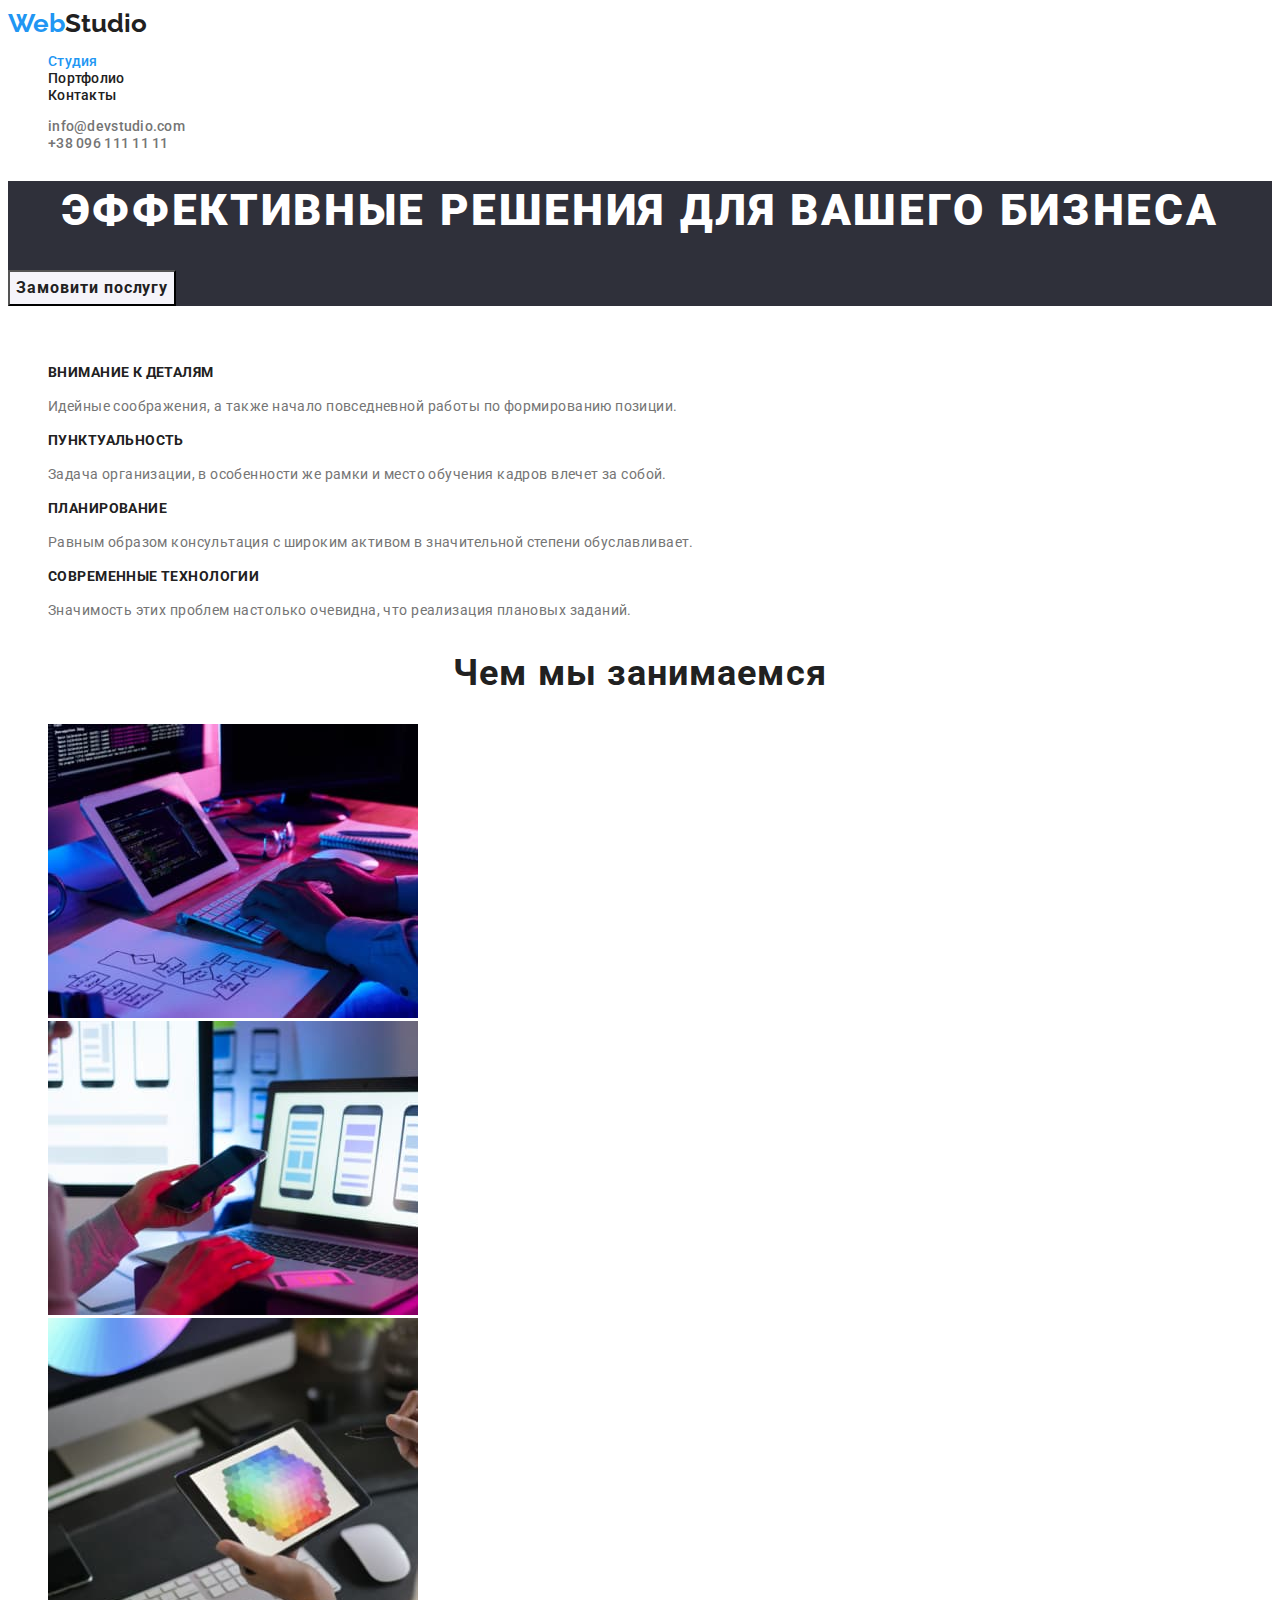
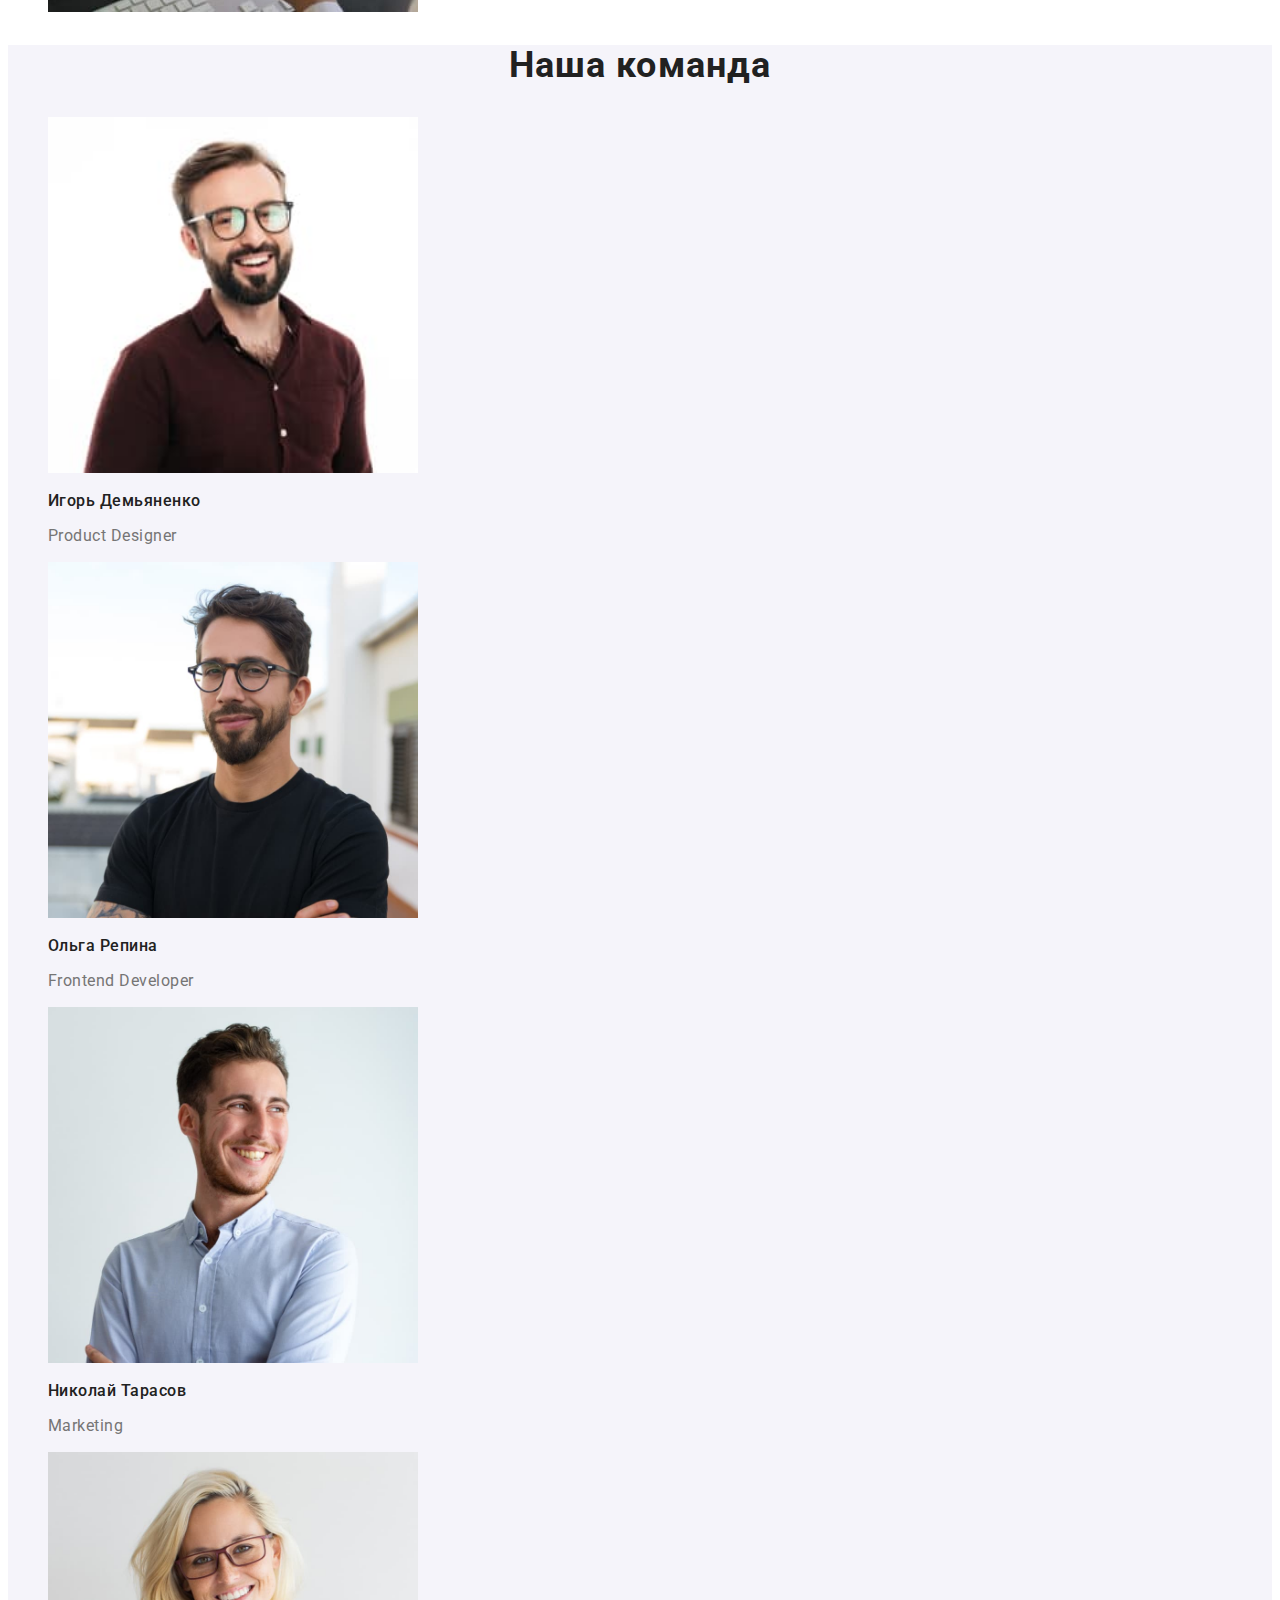
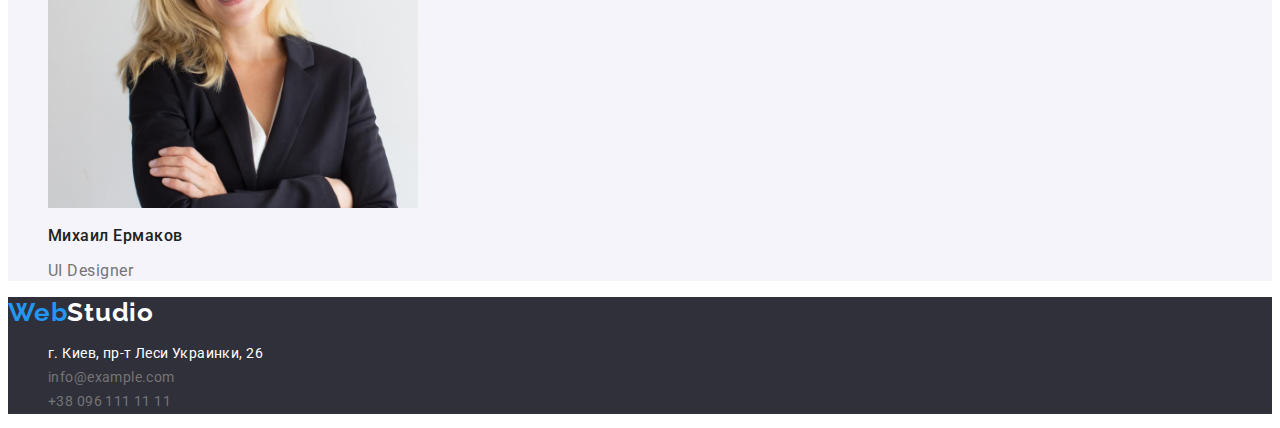
==== commit fdf95d9d: "Виправив помилки" ====
--- a/index.html
+++ b/index.html
@@ -17,9 +17,10 @@
     <header class="page-header">
       <nav>
         <a class="logo" href="./index.html">
-          <span class="logo-accent">Web</span>Studio</a>
+          <span class="logo-accent">Web</span>Studio</a
+        >
         <ul class="site-nav list-general">
-          <li><a href="" class="link current">Студия</a></li>
+          <li><a href="./index.html" class="link current">Студия</a></li>
           <li><a href="./portfolio.html" class="link">Портфолио</a></li>
           <li><a href="" class="link">Контакты</a></li>
         </ul>
@@ -143,11 +144,13 @@
     </main>
     <footer class="footer">
       <a class="footer-logo" href="./index.html">
-        <span class="logo-accent">Web</span>Studio</a>
-      <address>
-        <ul class="list-general footer-contacts ">
+        <span class="logo-accent">Web</span>Studio</a
+      >
+      <address class="address-all">
+        <ul class="list-general footer-contacts">
           <li>
-            <a class="street-address"
+            <a
+              class="street-address"
               href="https://bit.ly/3pXMvUd"
               target="_blank"
               rel="noopener noreferrer"
@@ -159,7 +162,9 @@
               >info@example.com</a
             >
           </li>
-          <li><a class="link" href="tel:+380961111111">+38 096 111 11 11</a></li>
+          <li>
+            <a class="link" href="tel:+380961111111">+38 096 111 11 11</a>
+          </li>
         </ul>
       </address>
     </footer>
--- a/css/styles.css
+++ b/css/styles.css
@@ -5,7 +5,19 @@
   --title-text-color: rgba(33,33,33,1);
   --background-color-hover: rgba(33,150,243,1);
   --button-background-color-normal:rgba(245, 244, 250, 1);
-  ;
+  --logo-color:rgba(33,33,33,1);
+  --logo-accent-color:rgba(33,150,243,1);
+  --hero-background-color: rgba(47,48,58,1);
+  --site-nav-color:rgba(33,33,33,1);
+  --hero-title-color: rgba(255,255,255,1);
+  --hero-button-color: rgba(245,244,250,1);
+  --button-hover-color:rgba(255,255,255,1);
+  --team-background-color:rgba(245,244,250,1);
+  --footer-background-color:rgba(47,48,58,1);
+  --current-color:rgba(33,150,243,1);
+  --footer-logo-color: rgba(255,255,255,1);
+  --street-address-color:rgba(255,255,255,1);
+  --examples-button-background-color:rgba(245,244,250,1);
 }
 /* Тіло */
 body {
@@ -15,6 +27,10 @@
   background-color: var(--primary-background-color) ;
 }
 
+address {
+  font-style: normal;
+}
+
 .list-general {
   list-style: none
 }
@@ -25,10 +41,10 @@
   font-weight: 700;
   font-size: 26px;
   line-height: 1.19;
-  color: rgba(33,33,33,1);
+  color: var(--logo-color);
 }
 .logo-accent {
-  color: rgba(33,150,243,1);
+  color: var(--logo-accent-color);
 }
 
 /* Навігація */
@@ -41,7 +57,7 @@
   text-decoration: none;
 }
 .site-nav .link {
-  color: rgba(33,33,33,1);
+  color: var(--site-nav-color);
 }
 .header-contacts .link {
   color: inherit;
@@ -59,7 +75,7 @@
 
 /* Герой */
 .hero {
-  background-color: rgba(47,48,58,1);
+  background-color: var(--hero-background-color);
 }
 .hero-title {
   font-weight: 900;
@@ -68,19 +84,18 @@
   text-align: center;
   letter-spacing: 0.06em;
   text-transform: uppercase;
-  color: rgba(255,255,255,1);
+  color: var(--hero-title-color)
 }
 
 .hero-button {
+  font-family: inherit;
   font-weight: 700;
   font-size: 16px;
   line-height: 1.87;
   text-align: center;
   letter-spacing: 0.06em;
-  color: rgba(245,244,250,1);
-}
-
-
+  color: var(--hero-button-color);
+}
 
 .hero-button,
 .examples-button {
@@ -92,7 +107,7 @@
 .hero-button:hover,
 .examples-button:hover
  {
-  color: rgba(255,255,255,1);
+  color: var(--button-hover-color);
   background-color: var(--background-color-hover);
 }
 
@@ -104,6 +119,7 @@
 }
 
 .title-preference {
+  text-transform: uppercase;
   color: var(--title-text-color);
   font-weight: 700;
   font-size: 14px;
@@ -112,7 +128,6 @@
 
 }
 .text-preference {
-  font-weight: 400;
   font-size: 14px;
   line-height: 1.71;
   letter-spacing: 0.03em;
@@ -120,7 +135,7 @@
 
 /* Наша команда */
 .team {
-  background-color: rgba(245,244,250,1);
+  background-color: var(--team-background-color);
 }
 .title-general {
   color: var(--title-text-color);
@@ -140,7 +155,6 @@
 }
 
 .worker-position {
-  font-weight: 400;
   font-size: 16px;
   line-height: 1.18;
   letter-spacing: 0.03em;
@@ -149,7 +163,7 @@
 /*  Адреса */
 
 .footer {
-  background-color: rgba(47,48,58,1);
+  background-color: var(--footer-background-color);
 }
 
 .footer-logo {
@@ -159,21 +173,19 @@
   line-height: 1.19;
   letter-spacing: 0.03em;
   text-decoration: none;
-  color: rgba(255,255,255,1);
+  color: var(--footer-logo-color);
 }
 
 .street-address {
-  font-weight: 400;
   font-size: 14px;
   line-height: 1.71;
   letter-spacing: 0.03em;
   text-decoration: none;
   text-align: left;
-  color: rgba(255,255,255,1);
+  color: var(--street-address-color);
 }
 
 .footer-contacts .link{
-  font-weight: 400;
   font-size: 14px;
   line-height: 1.71;
   letter-spacing: 0.03em;
@@ -183,16 +195,17 @@
 }
 
 .site-nav >li .current {
-  color: rgba(33,150,243,1);
+  color: var(--current-color);
 }
 
 /* Портфоліо */
 .examples-button {
+  font-family: inherit;
   font-weight: 500;
   font-size: 16px;
   line-height: 1.62;
   letter-spacing: 0.03em;
-  background-color: rgba(245,244,250,1);
+  background-color: var(--examples-button-background-color)
 }
 .examples-title {
   font-weight: 700;
@@ -203,7 +216,6 @@
   color: var(--title-text-color);
 }
 .examples-text {
-  font-weight: 400;
   font-size: 16px;
   line-height: 1.87;
   letter-spacing: 0.03em;
